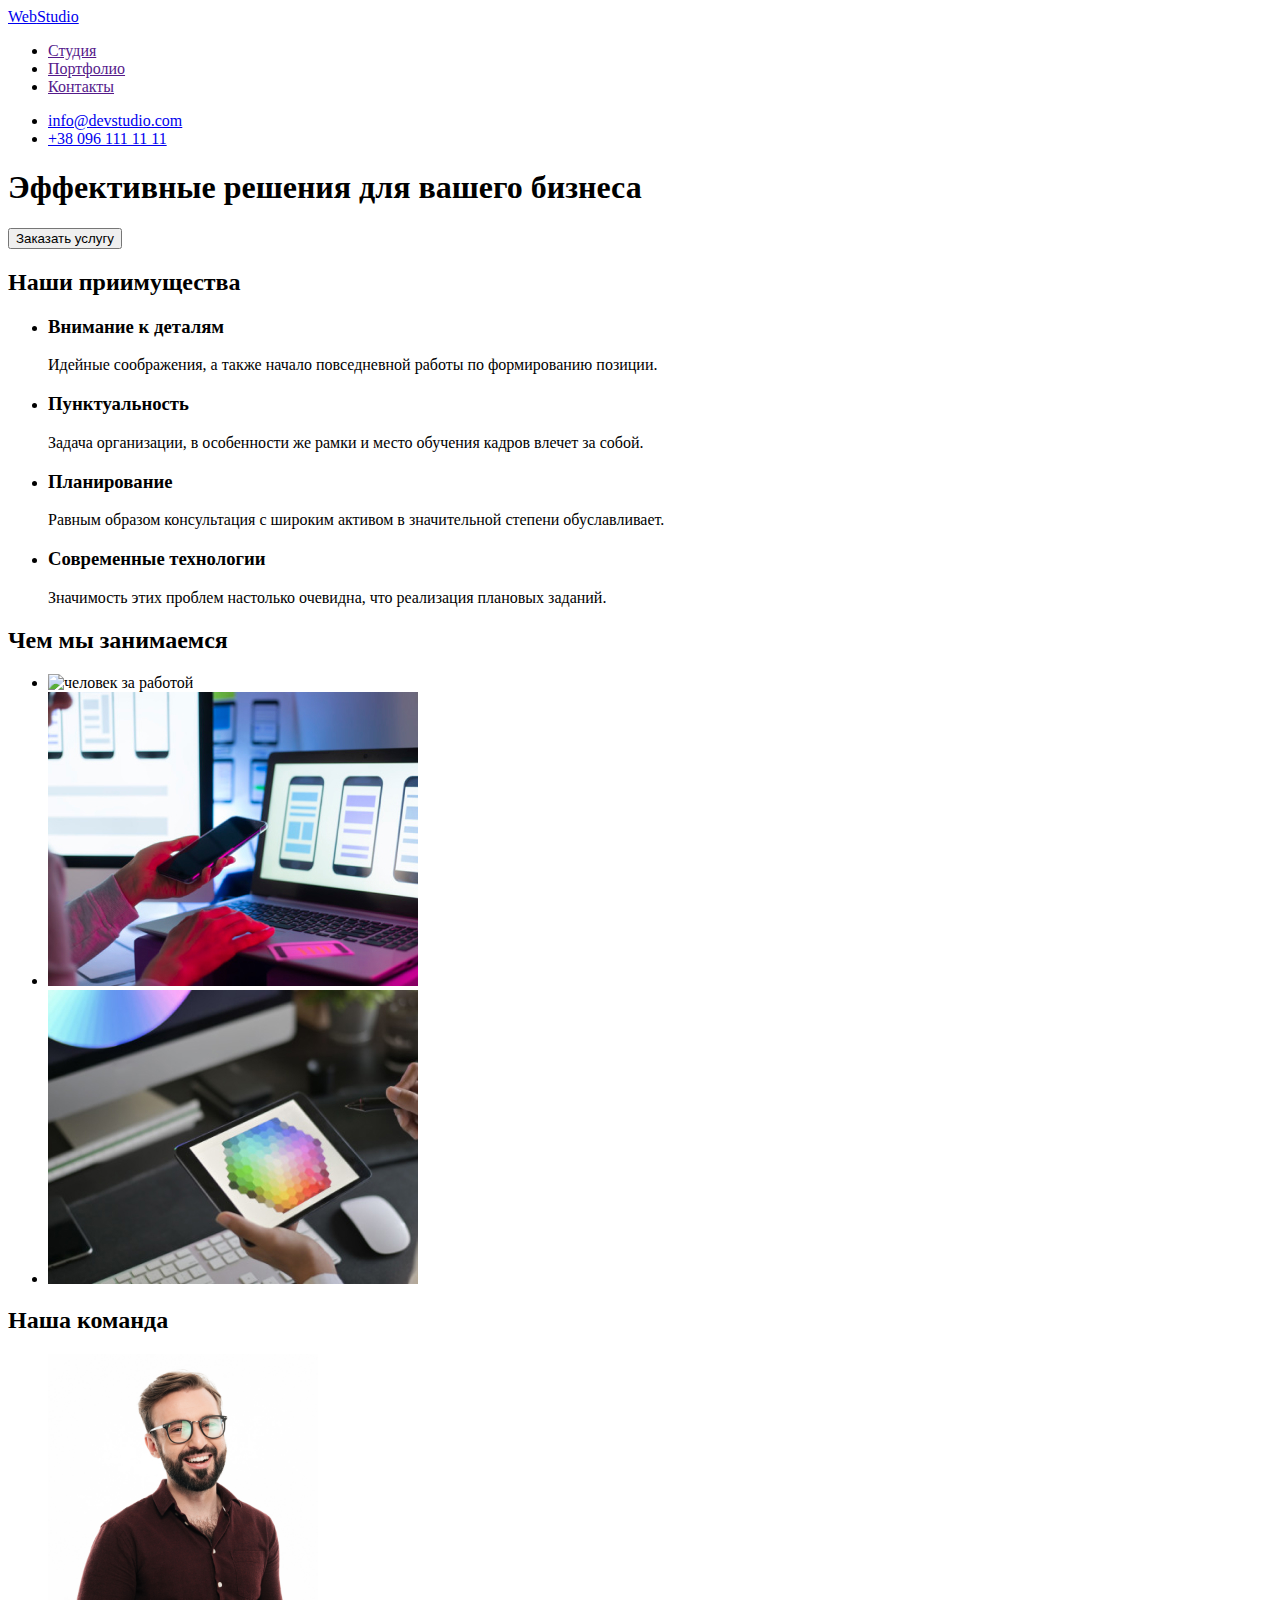
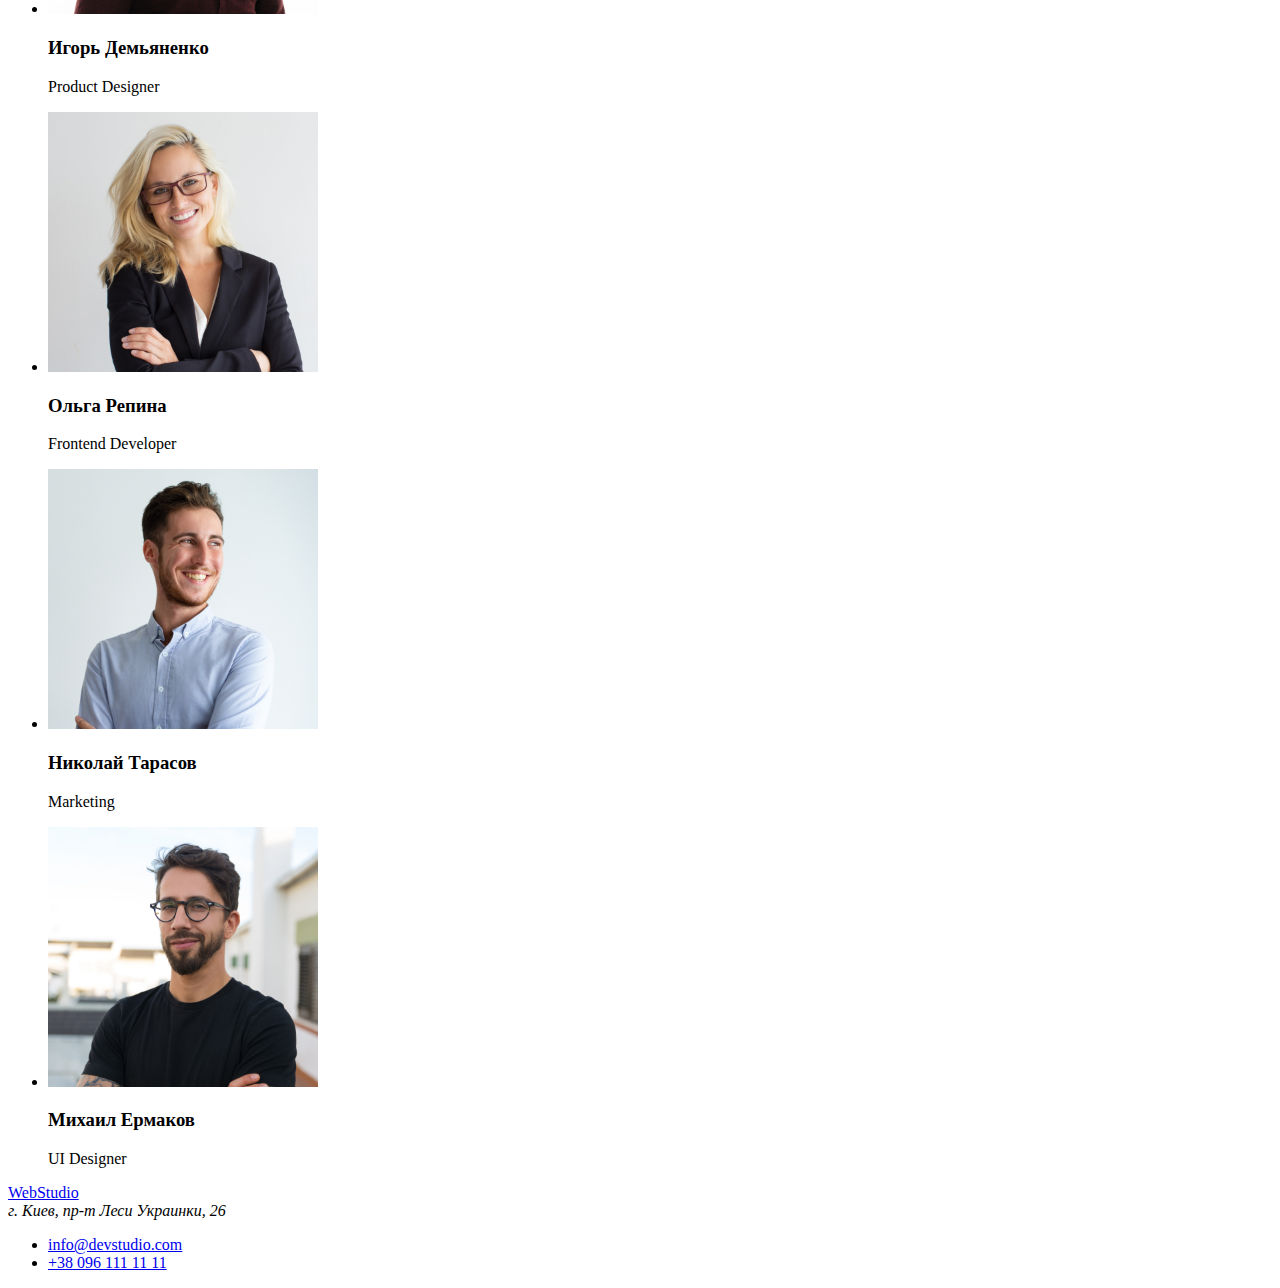
==== index.html @ ce1e2d52 "Update index.html" ====
<!DOCTYPE html>
<html lang="ru">
<head>
    <meta charset="UTF-8">
    <meta name="viewport" content="width=device-width, initial-scale=1.0">
    <title>Document</title>
    <link rel="stylesheet" href="./css/steles.css" />
</head>
<body>
    <header class="header">
        <a href="./index.html" class="header-logo" > <span class="logo">Web</span>Studio </a>
        <nav>
            <ul class=" site-nav list" >
                <li>
                    <a href="" class="link" >Студия </a>
                </li>
                <li>
                    <a href="" class="link" >Портфолио</a>
                </li>
                <li><a href="" class="link" >Контакты</a>
                </li>
            </ul>
        </nav>
        <ul class="list" >
            <li><a href="mailto:info@devstudio.com" class=" header-contacts" >info@devstudio.com</a></li>
            <li><a href="tel:+380961111111" class="header-contacts" >+38 096 111 11 11</a></li>
        </ul>
     
    </header>
    <section  class="hero">
        <h1 class="hero-title" >
            Эффективные решения для вашего бизнеса
        </h1>
        <button class="button">Заказать услугу</button>
    </section>
    <section class="section  " >
        <h2 class="section-title" >Наши приимущества</h2>
        <ul class="list" >
            <li>
                <h3 class="title">Внимание к деталям</h3>
                <p>Идейные соображения, а также начало повседневной работы по формированию позиции.</p>
            </li>
            <li>
                <h3 class="title" >Пунктуальность</h3>
                <p>Задача организации, в особенности же рамки и место обучения кадров влечет за собой.</p>
            </li>
            <li>
                <h3 class="title" >Планирование</h3>
                <p>Равным образом консультация с широким активом в значительной степени обуславливает.</p>
            
            </li>
            <li>
                <h3 class="title" >Современные технологии</h3>
                <p>Значимость этих проблем настолько очевидна, что реализация плановых заданий.</p>
            </li>
        </ul>
    </section>
    <section class="section " >
        <h2 class="section-title" >Чем мы занимаемся</h2>
        <ul class="list" >
            <li>
                <img src="./" alt="человек за работой" width="370">
            </li>
            <li>
                <img src="./img/box-2.jpg" alt="человек за работой" width="370">
            </li>
            <li>
                <img src="./img/box-3.jpg" alt="человек за работой" width="370">
            </li>
        </ul>
    </section>
    <section class="section-team " >
        <h2 class="section-title" >Наша команда</h2>
        <ul class="list" >
            <li>
                <img src="./img/img1.jpg" alt="Игорь Демьяненко" width="270">
                <h3 class="title" >Игорь Демьяненко</h3>
                <p lang="en">Product Designer</p>
            </li>
            <li>
                <img src="./img/img2.jpg" alt="Ольга Репина" width="270">
                <h3 class="title" >Ольга Репина</h3>
                <p lang="en">Frontend Developer</p>
            </li>
            <li>
                <img src="./img/img3.jpg" alt="Николай Тарасов" width="270"  >
                <h3 class="title" >Николай Тарасов</h3>
                <p lang="en">Marketing</p>
            </li>
            <li>
                <img src="./img/img4.jpg" alt="Михаил Ермаков" width="270">
                <h3 class="title" >Михаил Ермаков</h3>
                <p lang="en">UI Designer</p>
            </li>
        </ul>
    </section>
    <footer class="footer">
        <a href="./index.html" class="footer-logo" > <span class="logo">Web</span>Studio </a>
        <address class="address" >г. Киев, пр-т Леси Украинки, 26</address>
        <ul class="list" >
            <li><a href="mailto:info@devstudio.com" class="footer-contacts" >info@devstudio.com</a></li>
            <li><a href="tel:+380961111111" class="footer-contacts" >+38 096 111 11 11</a></li>
        </ul>
    </footer>
</body>
</html>
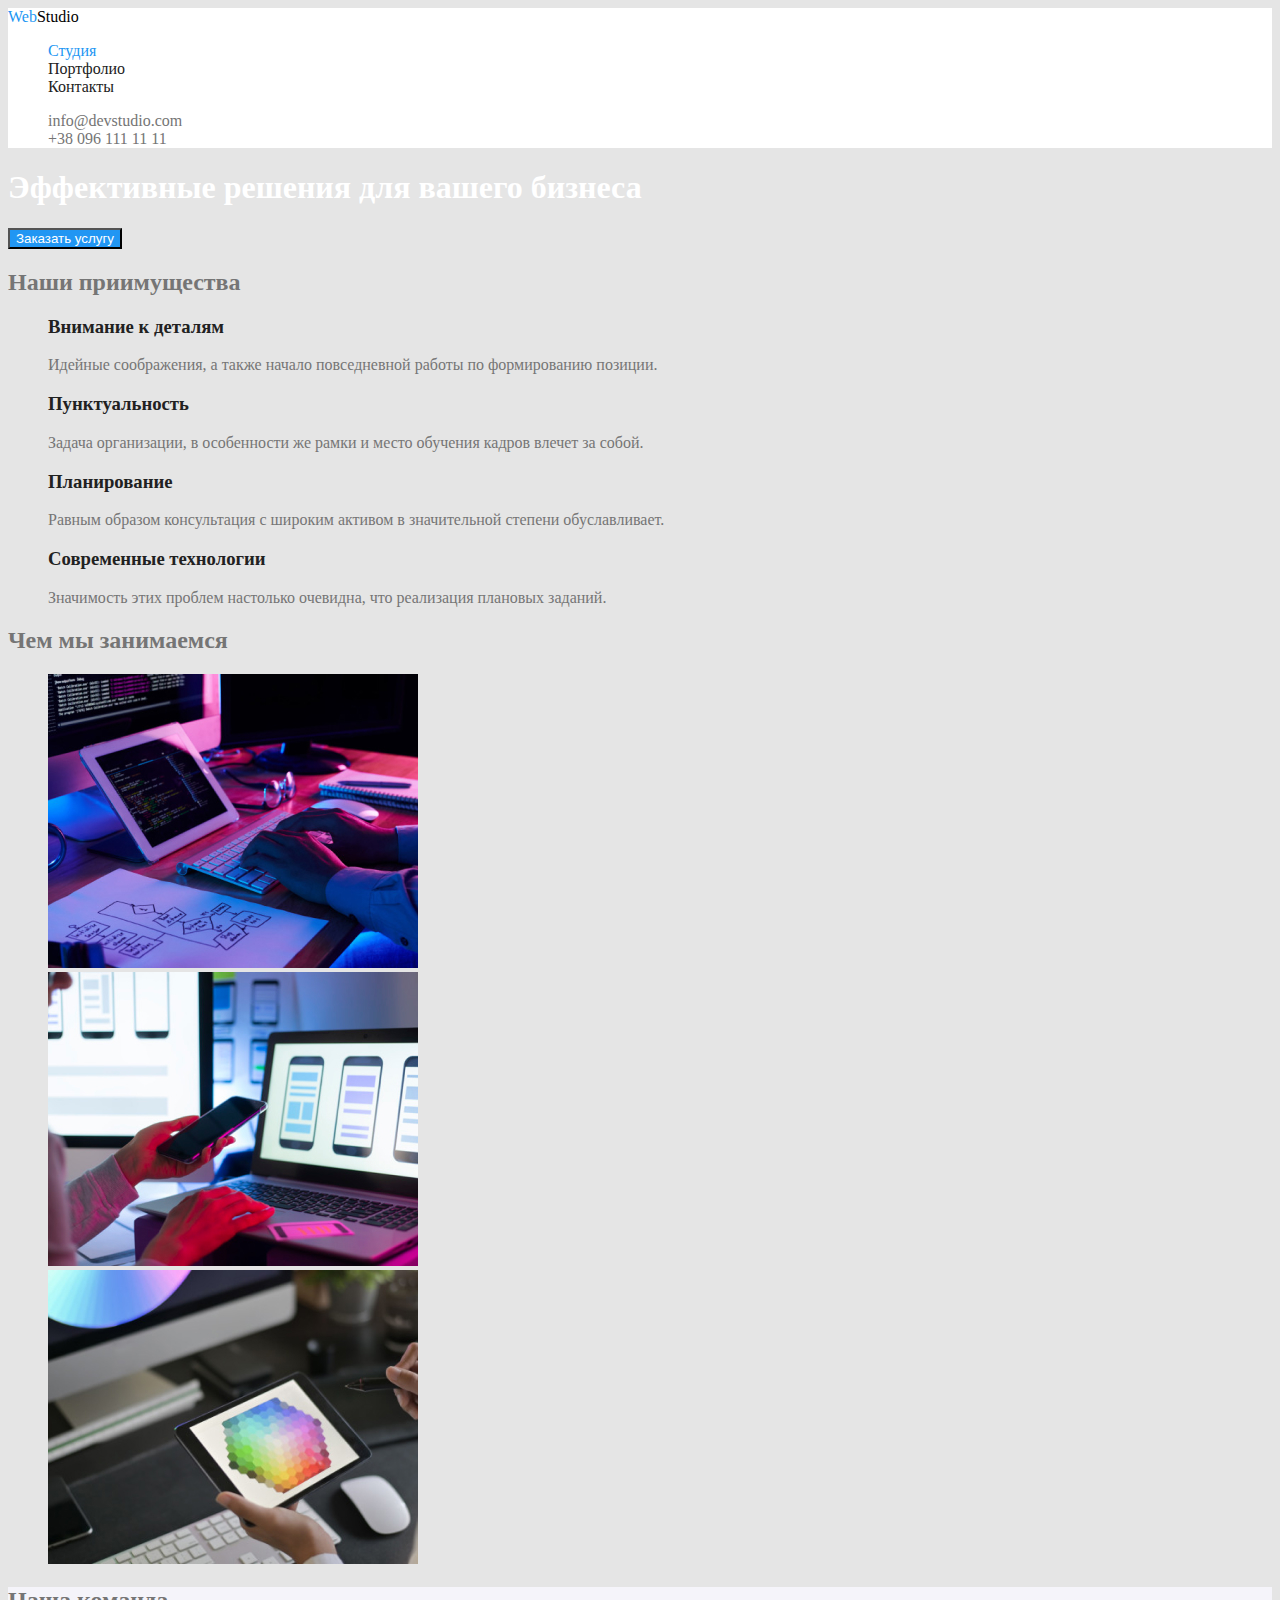
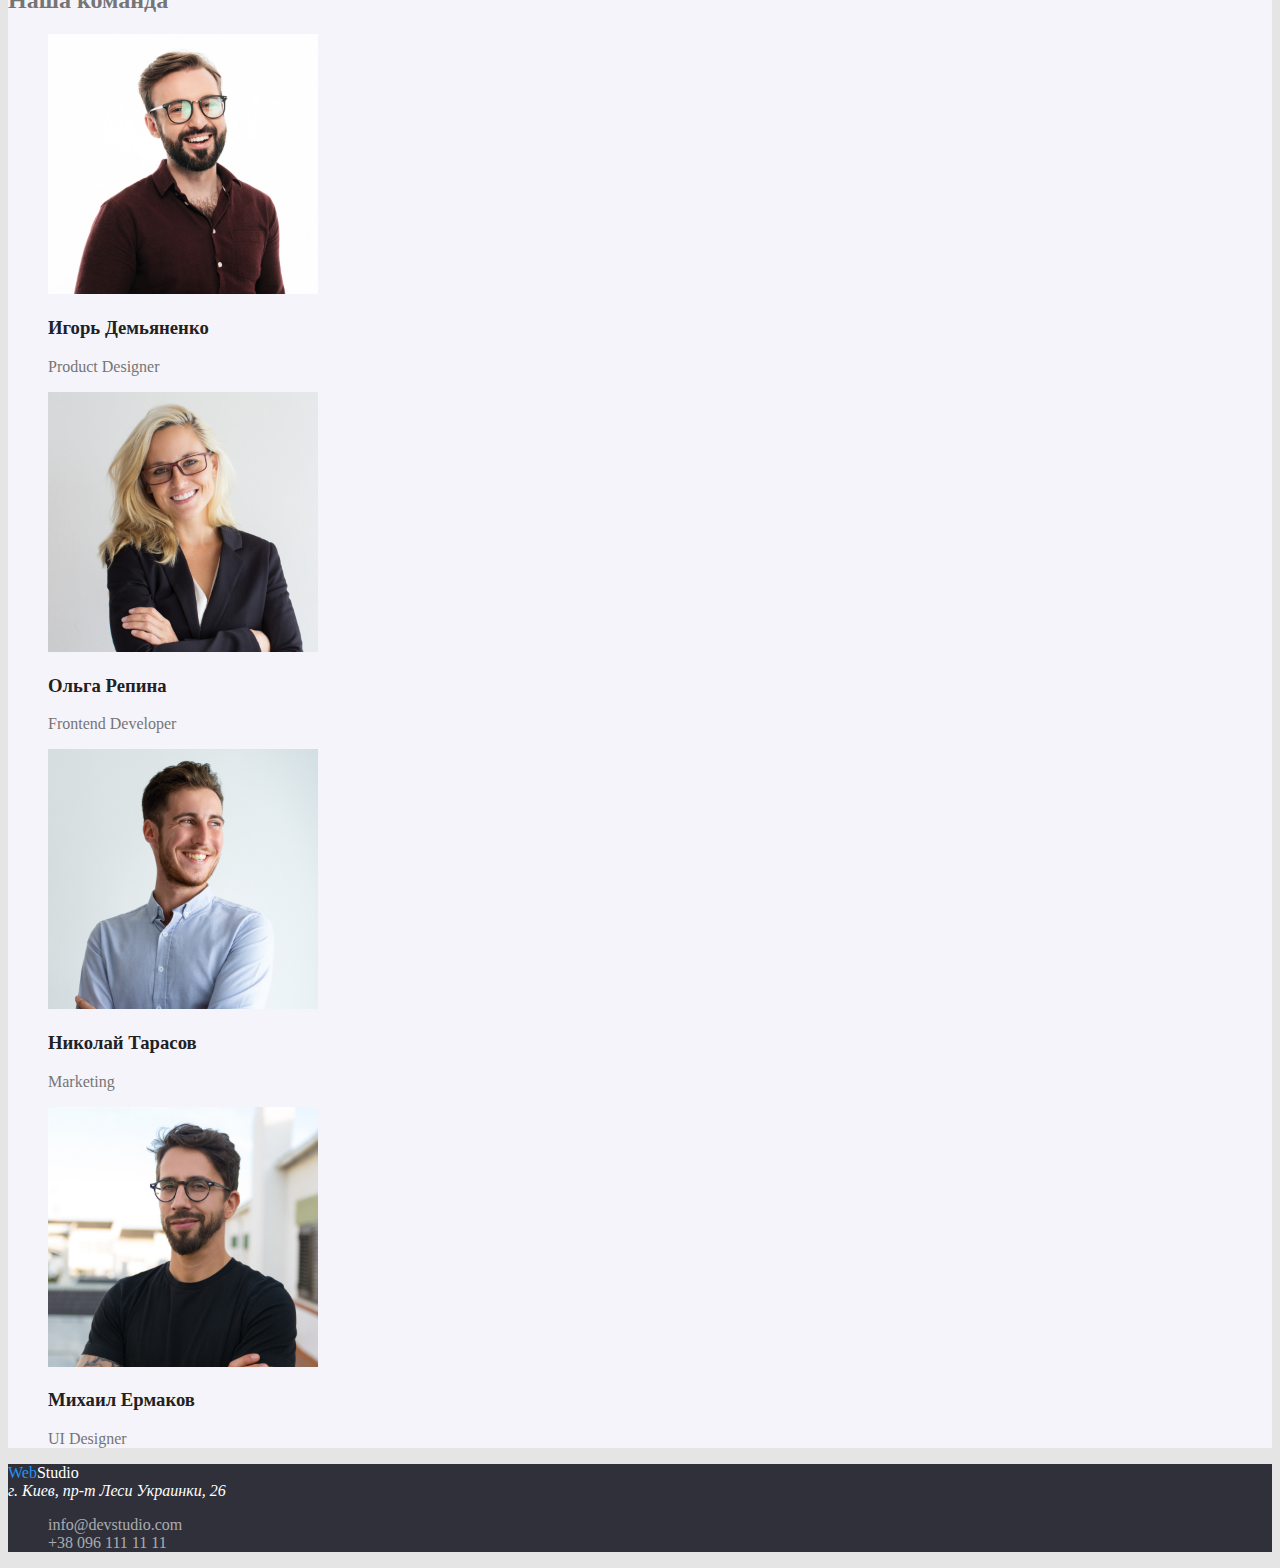
==== commit 2dce79a8: "Update index.html" ====
--- a/index.html
+++ b/index.html
@@ -12,10 +12,10 @@
         <nav>
             <ul class=" site-nav list" >
                 <li>
-                    <a href="" class="link" >Студия </a>
+                    <a href="" class="link-current" >Студия </a>
                 </li>
                 <li>
-                    <a href="" class="link" >Портфолио</a>
+                    <a href="./index1.html" class="link" >Портфолио</a>
                 </li>
                 <li><a href="" class="link" >Контакты</a>
                 </li>
@@ -59,7 +59,7 @@
         <h2 class="section-title" >Чем мы занимаемся</h2>
         <ul class="list" >
             <li>
-                <img src="./" alt="человек за работой" width="370">
+                <img src="./img/box-1.jpg" alt="человек за работой" width="370">
             </li>
             <li>
                 <img src="./img/box-2.jpg" alt="человек за работой" width="370">
--- a/css/steles.css
+++ b/css/steles.css
@@ -0,0 +1,34 @@
+body{background-color: #E5E5E5;
+  color:#757575 ;}
+.logo {color: #2196F3;}
+.list{list-style: none;}
+a{ text-decoration: none; }
+.hero{color: #ffffff   ;}
+.title{color: #212121    ;}
+.address{color: #FFFFFF;}
+.link{color: #212121;}
+.header-logo{color: #000000;}
+.footer-logo{color: #ffffff;}
+.header{background-color: #ffffff;}
+.section-team {background-color: #F5F4FA;}
+.footer{background-color: #2F303A;}
+.footer-contacts{color: rgba(255, 255, 255, 0.6)    ;}
+.header-contacts{color: #757575    ;}
+.site-nav .link:hover,
+.site-nav .link:focus {color: #2196F3    ;}
+.header-contacts:focus,
+.header-contacts:hover{color: #2196F3;}
+.button{color: #FFFFFF;
+background-color: #2196F3;}
+.button-primary{color: #212121;
+background-color: #F5F4FA;}
+.button-primary:hover,
+.button-primary:focus{color: #FFFFFF;
+background-color: #2196F3;}
+.link-current{color: #2196F3;}
+  color:
+:root {
+    --primary-text-color: #757575;
+    --title-text-color: #212121;
+    --accent-color: #2196F3;
+    --primary-white-color: #ffffff;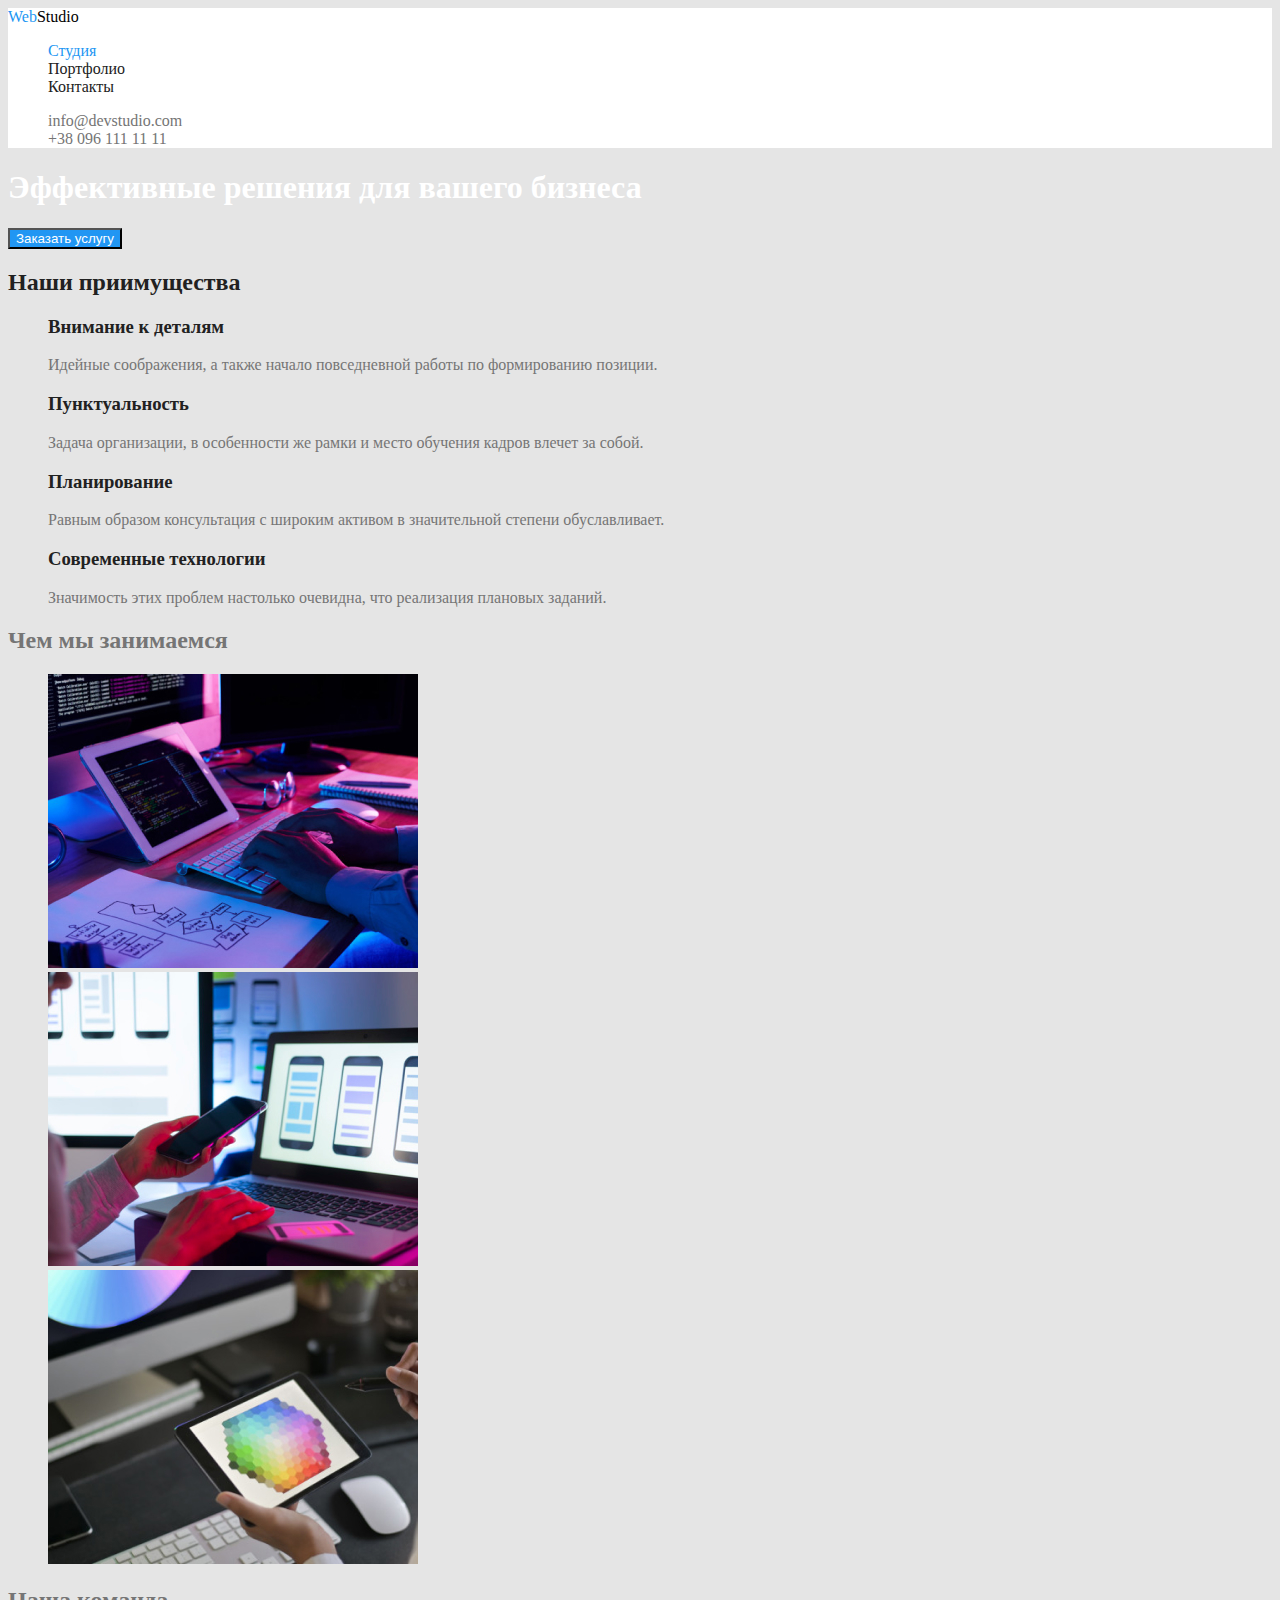
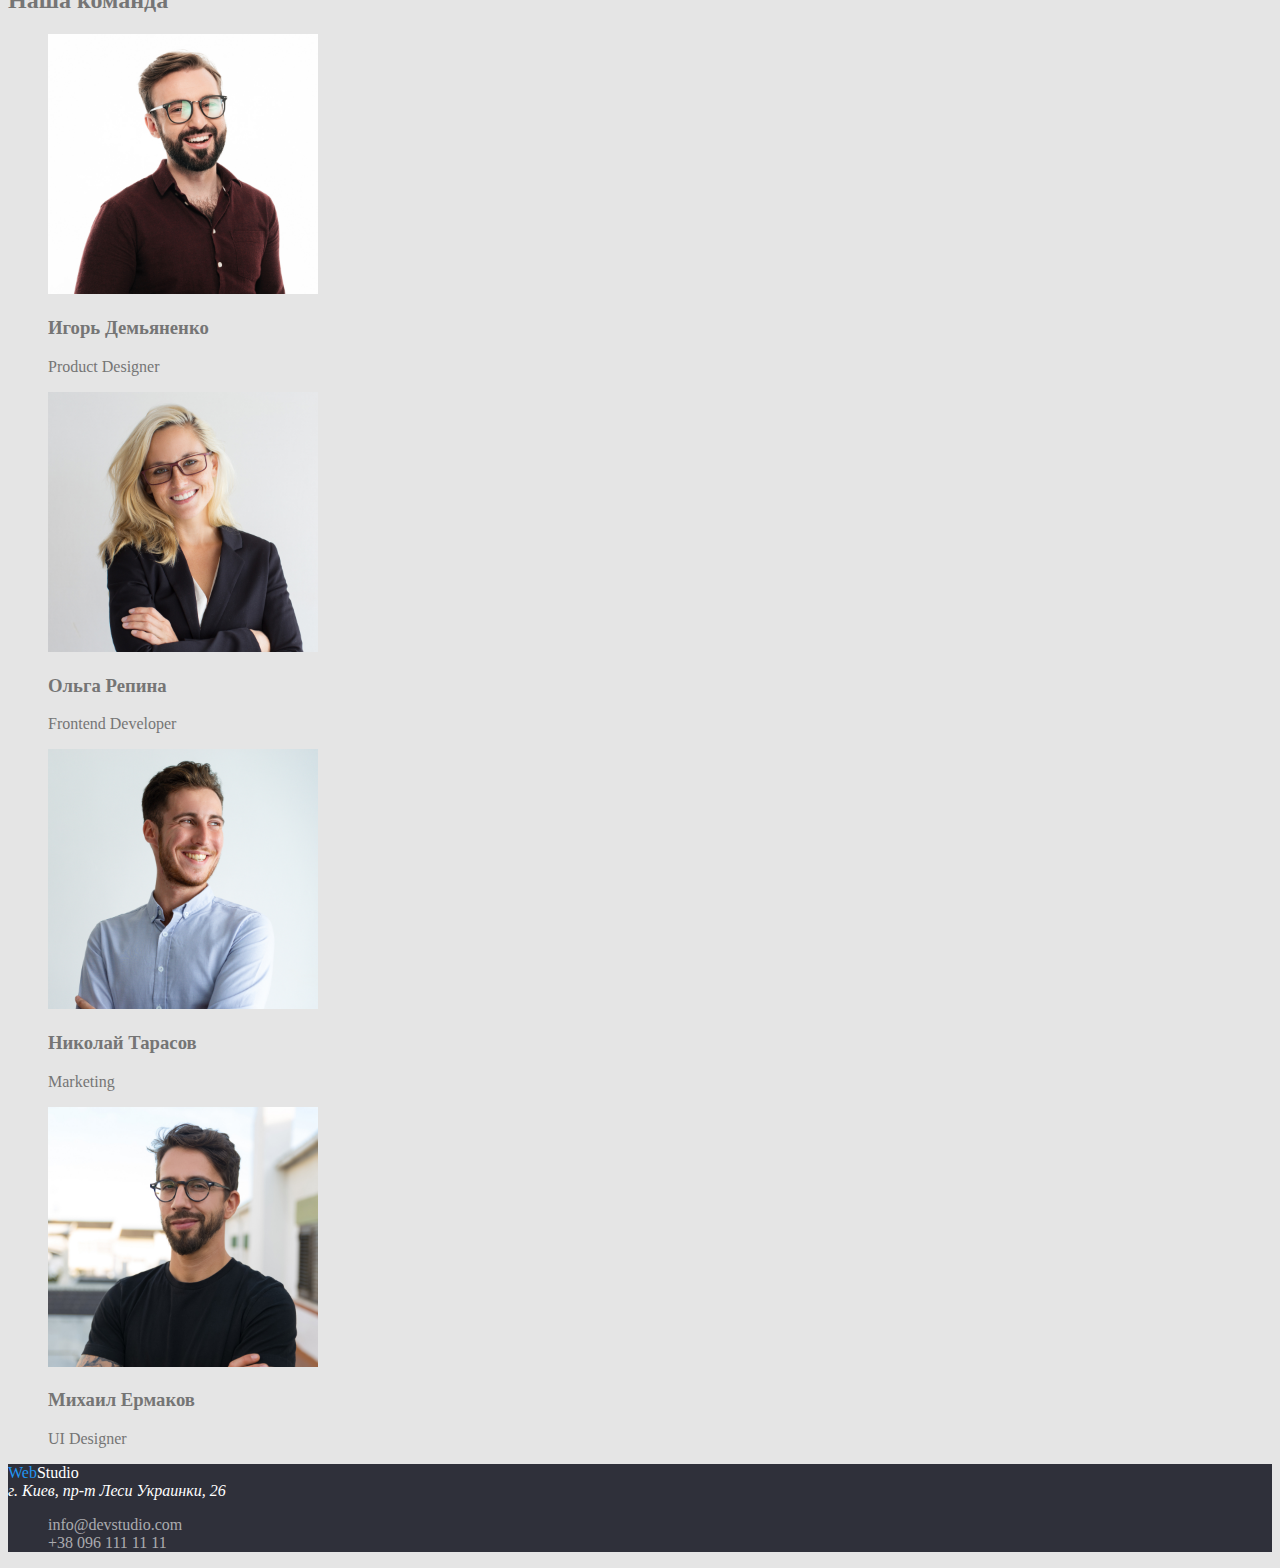
==== commit 497b16a1: "Update index.html" ====
--- a/index.html
+++ b/index.html
@@ -4,6 +4,7 @@
     <meta charset="UTF-8">
     <meta name="viewport" content="width=device-width, initial-scale=1.0">
     <title>Document</title>
+    
     <link rel="stylesheet" href="./css/steles.css" />
 </head>
 <body>
@@ -33,8 +34,8 @@
         </h1>
         <button class="button">Заказать услугу</button>
     </section>
-    <section class="section  " >
-        <h2 class="section-title" >Наши приимущества</h2>
+    <section class="advantages" >
+        <h2 class="title" >Наши приимущества</h2>
         <ul class="list" >
             <li>
                 <h3 class="title">Внимание к деталям</h3>
@@ -55,8 +56,8 @@
             </li>
         </ul>
     </section>
-    <section class="section " >
-        <h2 class="section-title" >Чем мы занимаемся</h2>
+    <section class="activity " >
+        <h2 class="activity-title" >Чем мы занимаемся</h2>
         <ul class="list" >
             <li>
                 <img src="./img/box-1.jpg" alt="человек за работой" width="370">
@@ -69,28 +70,28 @@
             </li>
         </ul>
     </section>
-    <section class="section-team " >
-        <h2 class="section-title" >Наша команда</h2>
+    <section class="team" >
+        <h2 class="team-title" >Наша команда</h2>
         <ul class="list" >
             <li>
                 <img src="./img/img1.jpg" alt="Игорь Демьяненко" width="270">
-                <h3 class="title" >Игорь Демьяненко</h3>
-                <p lang="en">Product Designer</p>
+                <h3 class="title-worker " >Игорь Демьяненко</h3>
+                <p  lang="en" class="team-position" >Product Designer</p>
             </li>
             <li>
                 <img src="./img/img2.jpg" alt="Ольга Репина" width="270">
-                <h3 class="title" >Ольга Репина</h3>
-                <p lang="en">Frontend Developer</p>
+                <h3 class="title-worker" >Ольга Репина</h3>
+                <p lang="en" class="team-position" >Frontend Developer</p>
             </li>
             <li>
                 <img src="./img/img3.jpg" alt="Николай Тарасов" width="270"  >
-                <h3 class="title" >Николай Тарасов</h3>
-                <p lang="en">Marketing</p>
+                <h3 class="title-worker" >Николай Тарасов</h3>
+                <p lang="en" class="team-position" >Marketing</p>
             </li>
             <li>
                 <img src="./img/img4.jpg" alt="Михаил Ермаков" width="270">
-                <h3 class="title" >Михаил Ермаков</h3>
-                <p lang="en">UI Designer</p>
+                <h3 class="title-worker" >Михаил Ермаков</h3>
+                <p lang="en" class="team-position" >UI Designer</p>
             </li>
         </ul>
     </section>
--- a/css/steles.css
+++ b/css/steles.css
@@ -22,13 +22,6 @@
 background-color: #2196F3;}
 .button-primary{color: #212121;
 background-color: #F5F4FA;}
+.link-current{color: #2196F3;}
 .button-primary:hover,
-.button-primary:focus{color: #FFFFFF;
-background-color: #2196F3;}
-.link-current{color: #2196F3;}
-  color:
-:root {
-    --primary-text-color: #757575;
-    --title-text-color: #212121;
-    --accent-color: #2196F3;
-    --primary-white-color: #ffffff;+.button-primary:focus{color#FFFFFF;background-color: #2196F3;}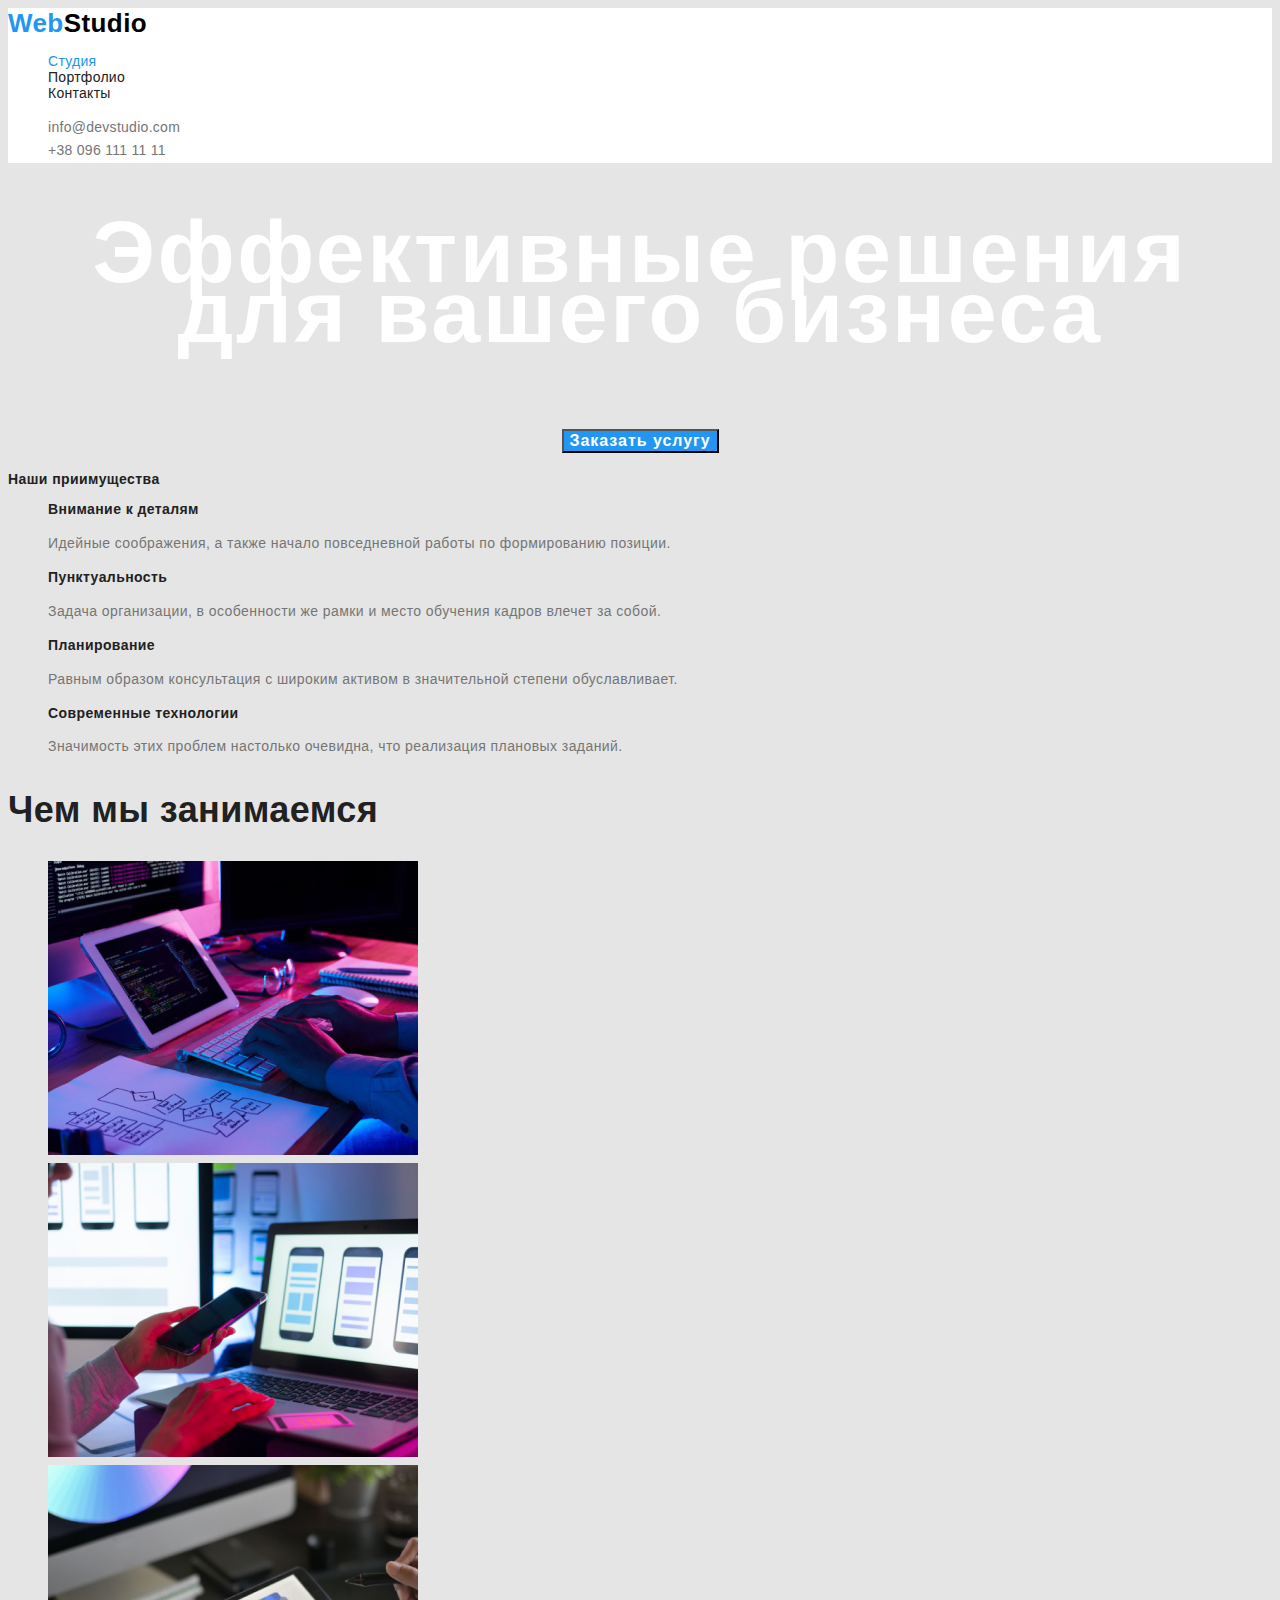
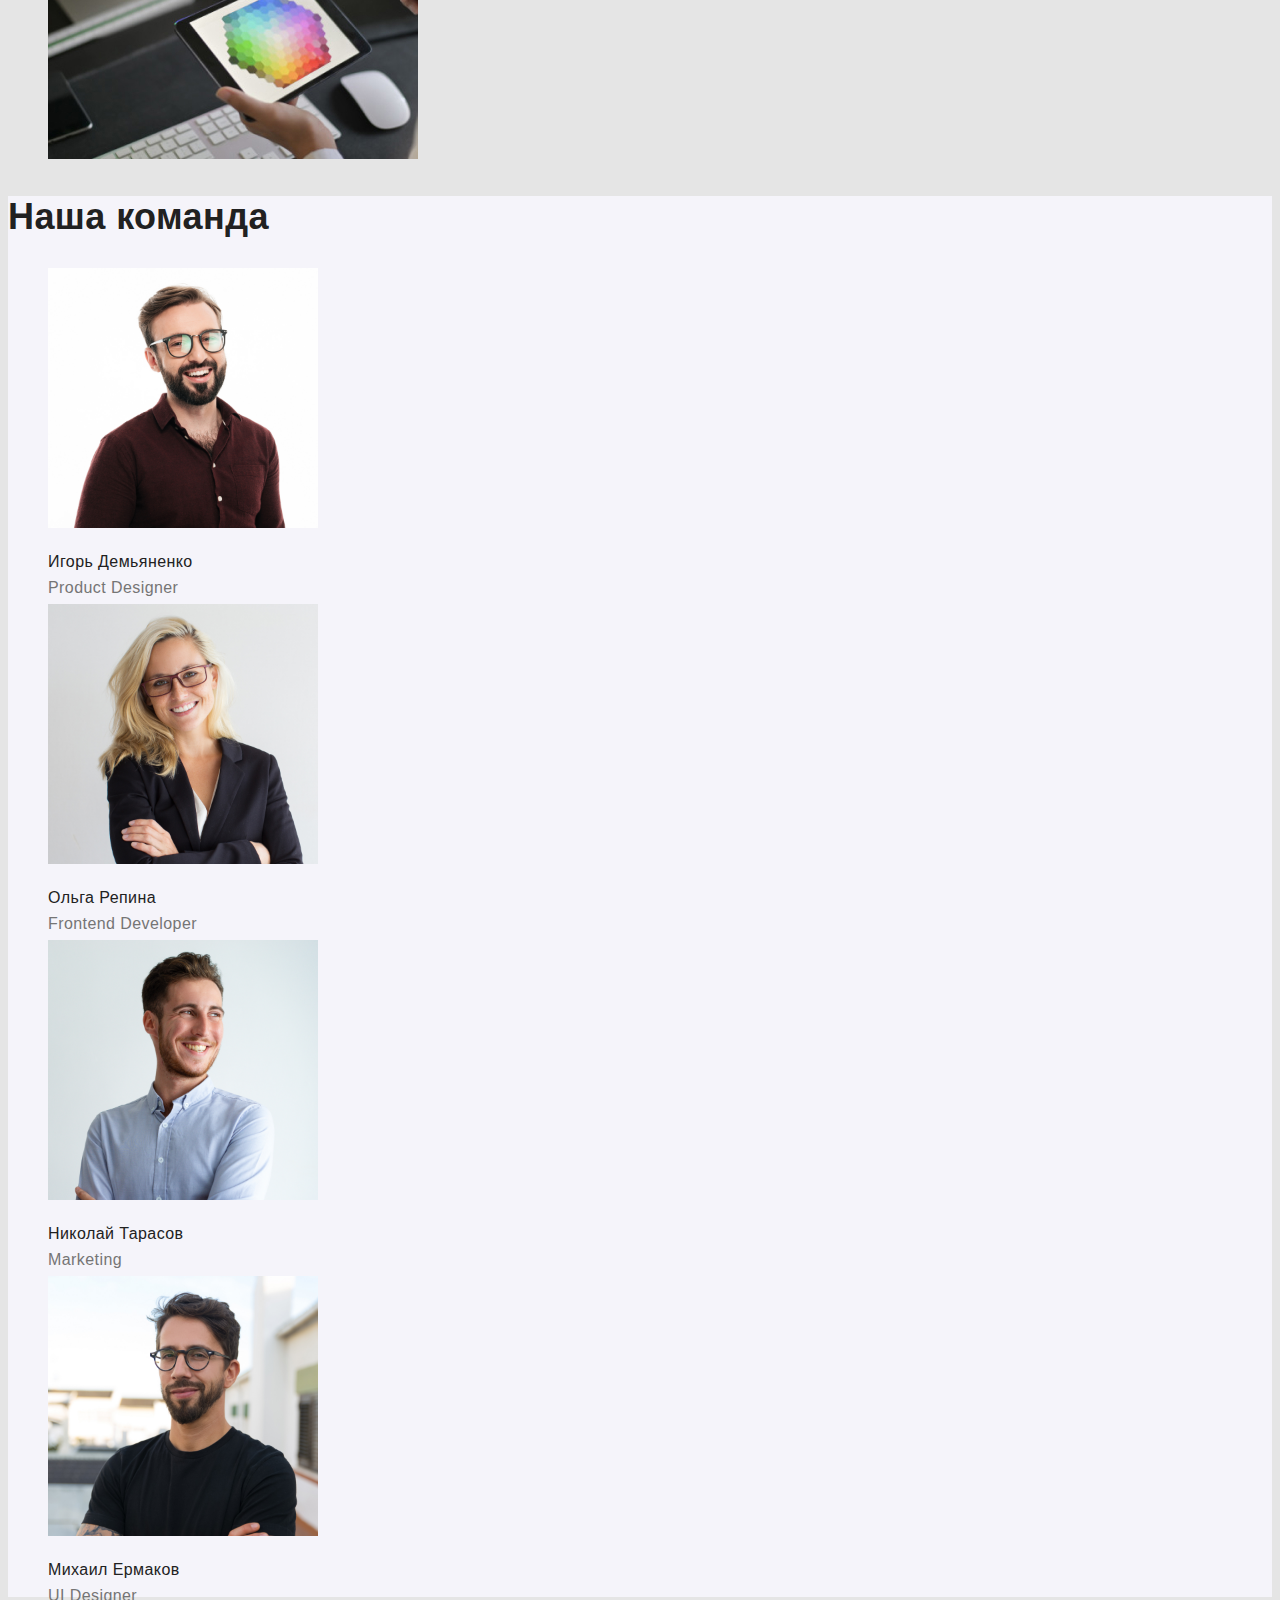
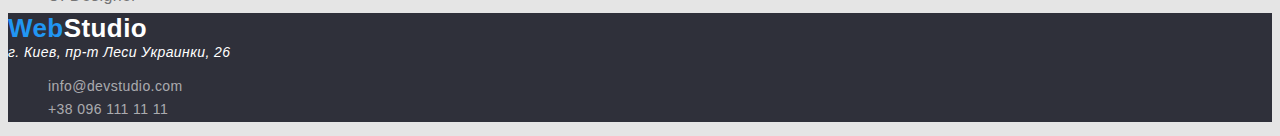
==== commit 970ed2ef: "Update index.html" ====
--- a/index.html
+++ b/index.html
@@ -13,7 +13,7 @@
         <nav>
             <ul class=" site-nav list" >
                 <li>
-                    <a href="" class="link-current" >Студия </a>
+                    <a href="./index.html" class="link-current" >Студия </a>
                 </li>
                 <li>
                     <a href="./index1.html" class="link" >Портфолио</a>
--- a/css/steles.css
+++ b/css/steles.css
@@ -1,27 +1,98 @@
+
+
 body{background-color: #E5E5E5;
-  color:#757575 ;}
-.logo {color: #2196F3;}
+  color:#757575 ;
+font-family: Roboto,sans-serif;
+letter-spacing: 0.03em;
+font-size: 14px;
+line-height: 1.7em}
+
+.logo {color: #2196F3;
+font-family: Raleway,sans-serif;}
 .list{list-style: none;}
 a{ text-decoration: none; }
-.hero{color: #ffffff   ;}
-.title{color: #212121    ;}
-.address{color: #FFFFFF;}
+.hero{color: #ffffff   ;
+  font-weight: 900;
+  font-size: 44px;
+  line-height: 1.36em;
+  text-align: center;
+  letter-spacing: 0.06em;}
+.title{color: #212121    ;
+  font-weight: 700;
+  font-size: 14px;
+  line-height: 1.14em;}
+.address{color: #FFFFFF;
+  font-size: 14px;
+  line-height: 1.17em;}
 .link{color: #212121;}
 .header-logo{color: #000000;}
 .footer-logo{color: #ffffff;}
 .header{background-color: #ffffff;}
-.section-team {background-color: #F5F4FA;}
+.team {background-color: #F5F4FA;}
 .footer{background-color: #2F303A;}
-.footer-contacts{color: rgba(255, 255, 255, 0.6)    ;}
-.header-contacts{color: #757575    ;}
+.footer-contacts{color: rgba(255, 255, 255, 0.6)    ;
+  font-size: 14px;
+  line-height: 1.17em;}
+.header-contacts{color: #757575    ;
+  font-weight: 500;
+  font-size: 14px;
+  line-height: 1.14em;
+  letter-spacing: 0.02em;}
 .site-nav .link:hover,
 .site-nav .link:focus {color: #2196F3    ;}
 .header-contacts:focus,
 .header-contacts:hover{color: #2196F3;}
 .button{color: #FFFFFF;
-background-color: #2196F3;}
+background-color: #2196F3;
+font-weight: 700;
+font-size: 16px;
+line-height: 1,875em;
+letter-spacing: 0.06em;}
 .button-primary{color: #212121;
-background-color: #F5F4FA;}
+background-color: #F5F4FA;
+font-weight: 500;
+font-size: 16px;
+line-height: 1.63em;}
 .link-current{color: #2196F3;}
 .button-primary:hover,
-.button-primary:focus{color#FFFFFF;background-color: #2196F3;}+.button-primary:focus{color#FFFFFF;background-color: #2196F3;}
+.header-logo{font-family: Raleway,sans-serif;
+  font-weight: 700;
+  font-size: 26px;
+  line-height: 1.19em; }
+.footer-logo{font-family: Raleway,sans-serif;
+  font-weight: 700;
+  font-size: 26px;
+  line-height: 1.19em; }
+ .site-nav.list{;
+    font-weight: 500;
+    font-size: 14px;
+    line-height: 1.14em;
+    letter-spacing: 0.02em;}
+.activity-title{color: #212121  ;
+      font-weight: 700;
+      font-size: 36px;
+      line-height: 1.17em}
+.team-title{color: #212121  ;
+  font-weight: 700;
+  font-size: 36px;
+  line-height: 1.17em}
+.title-worker{color: #212121  ;
+font-weight: 500;
+font-size: 16px;
+line-height: 1.19em;}
+.team-position{
+  font-size: 16px;
+line-height: 1.19px;
+}
+.portfolio-title{
+  color: #212121;
+font-weight: 700;
+font-size: 18px;
+line-height: 2em;
+letter-spacing: 0.06em;
+}
+.portfolio-description{
+  font-size: 16px;
+line-height: 1.86em;
+}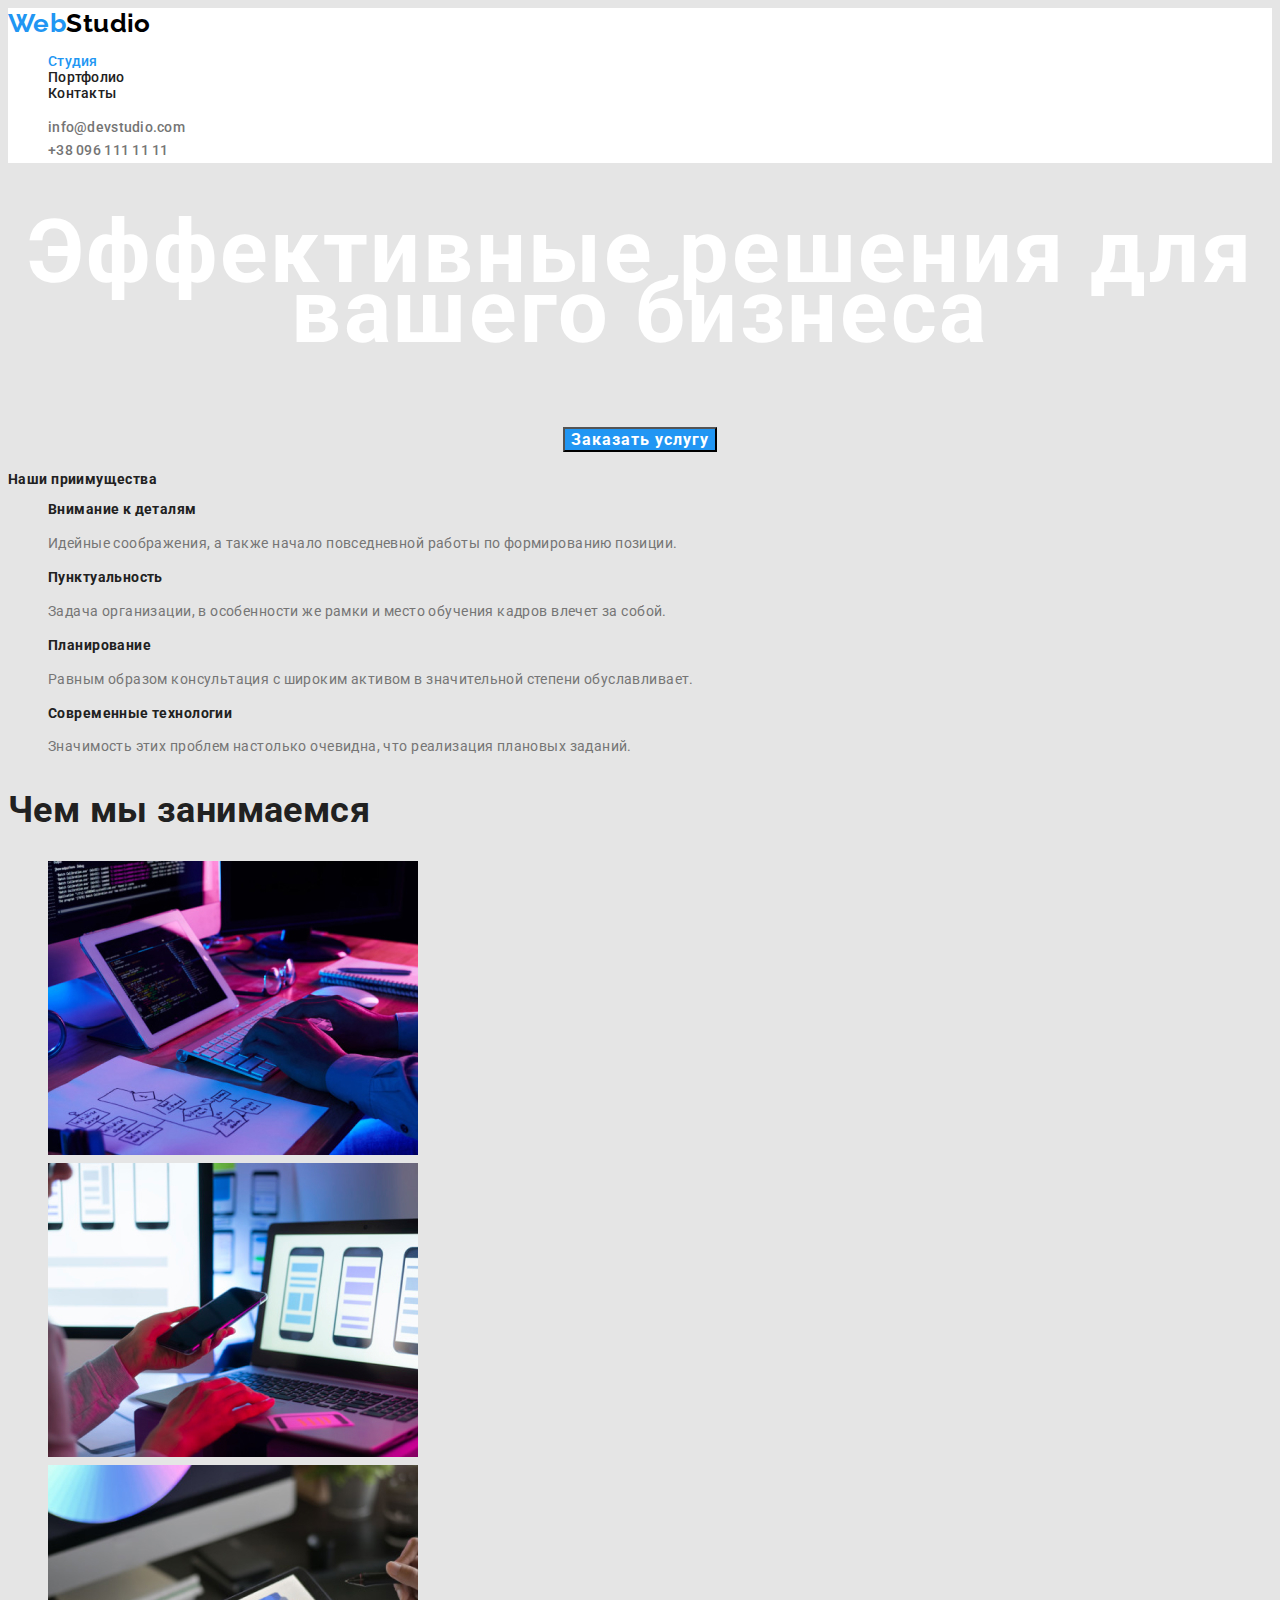
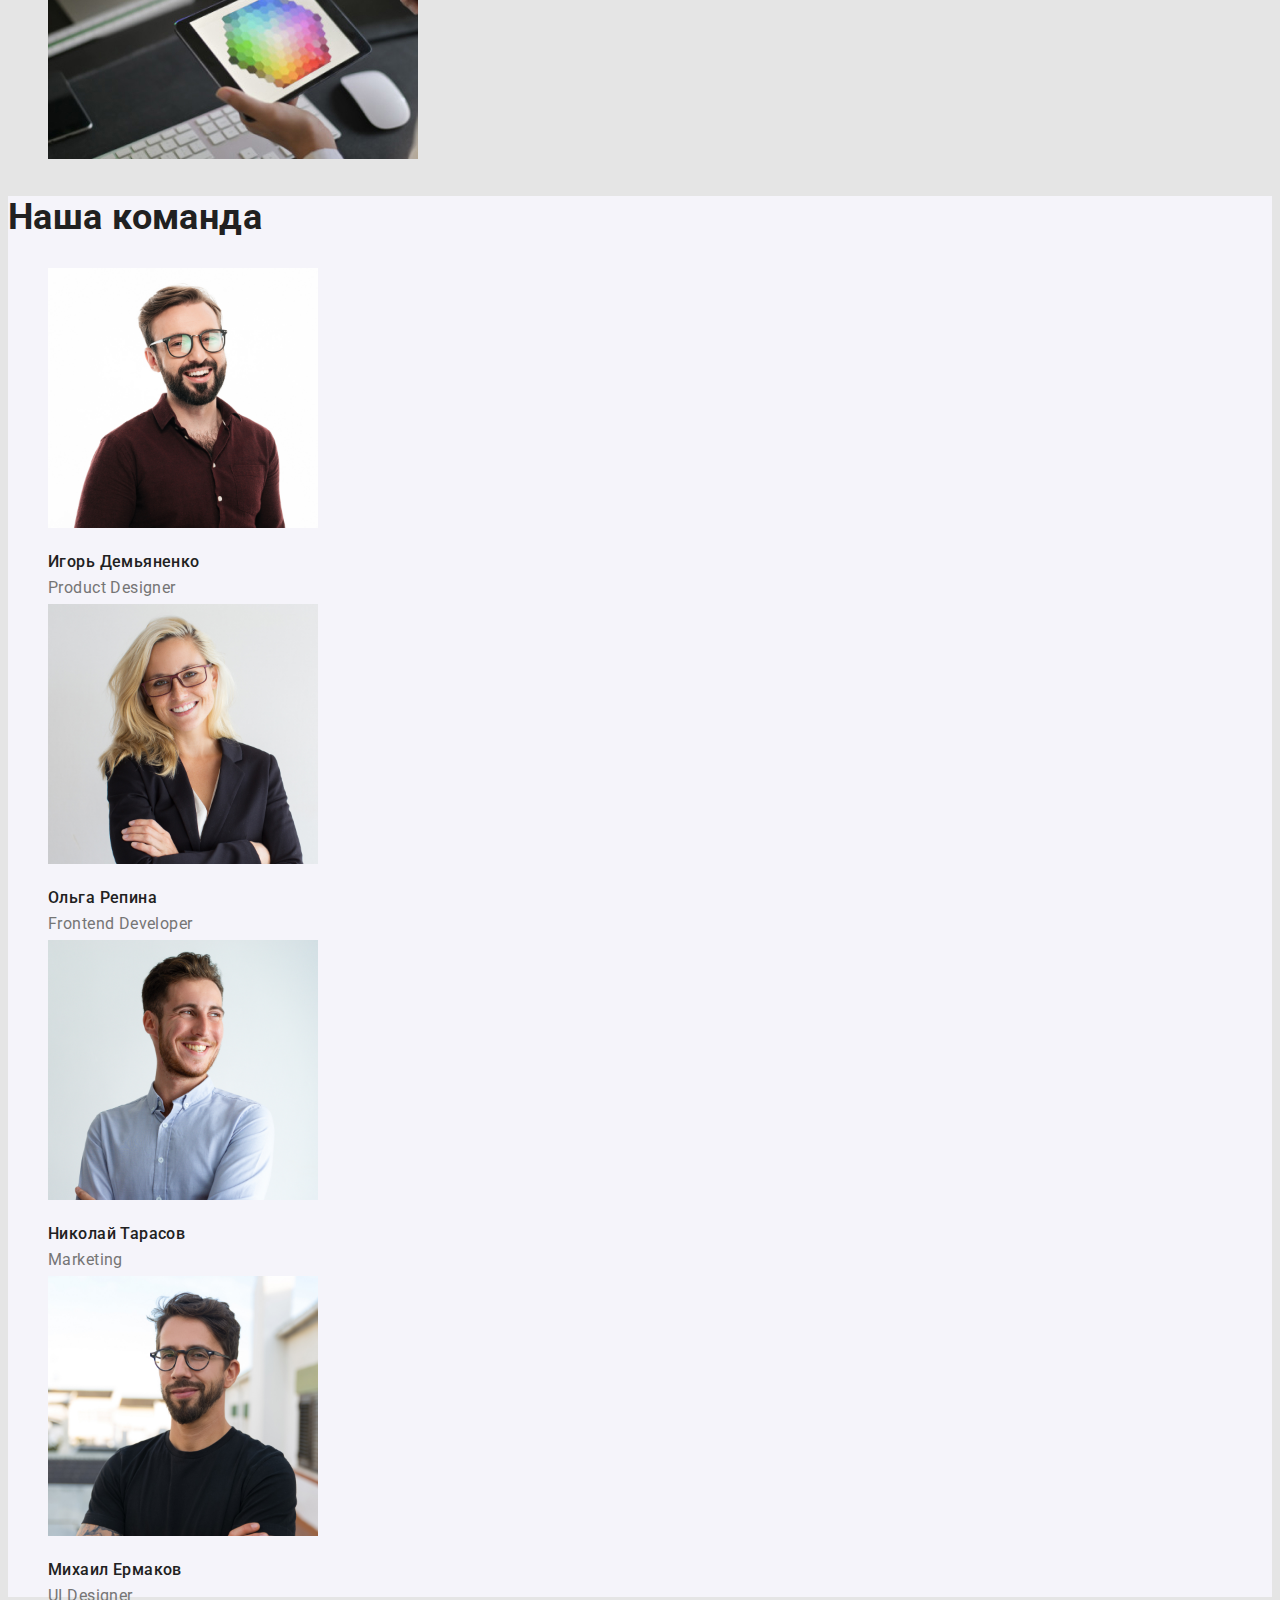
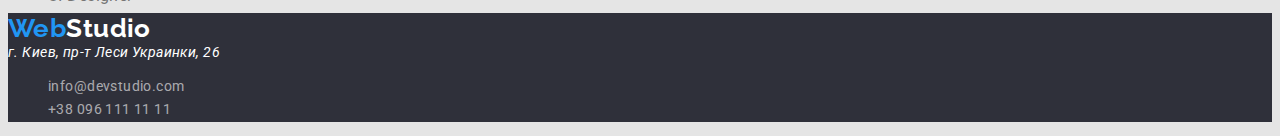
==== commit cfe31a54: "Update index.html" ====
--- a/index.html
+++ b/index.html
@@ -4,7 +4,7 @@
     <meta charset="UTF-8">
     <meta name="viewport" content="width=device-width, initial-scale=1.0">
     <title>Document</title>
-    
+    <link href="https://fonts.googleapis.com/css2?family=Raleway:wght@700&family=Roboto:wght@400;500;700;900&display=swap" rel="stylesheet">
     <link rel="stylesheet" href="./css/steles.css" />
 </head>
 <body>
--- a/css/steles.css
+++ b/css/steles.css
@@ -44,12 +44,14 @@
 .header-contacts:hover{color: #2196F3;}
 .button{color: #FFFFFF;
 background-color: #2196F3;
+font-family: Roboto,sans-serif;
 font-weight: 700;
 font-size: 16px;
 line-height: 1,875em;
 letter-spacing: 0.06em;}
 .button-primary{color: #212121;
 background-color: #F5F4FA;
+font-family: Roboto,sans-serif;
 font-weight: 500;
 font-size: 16px;
 line-height: 1.63em;}
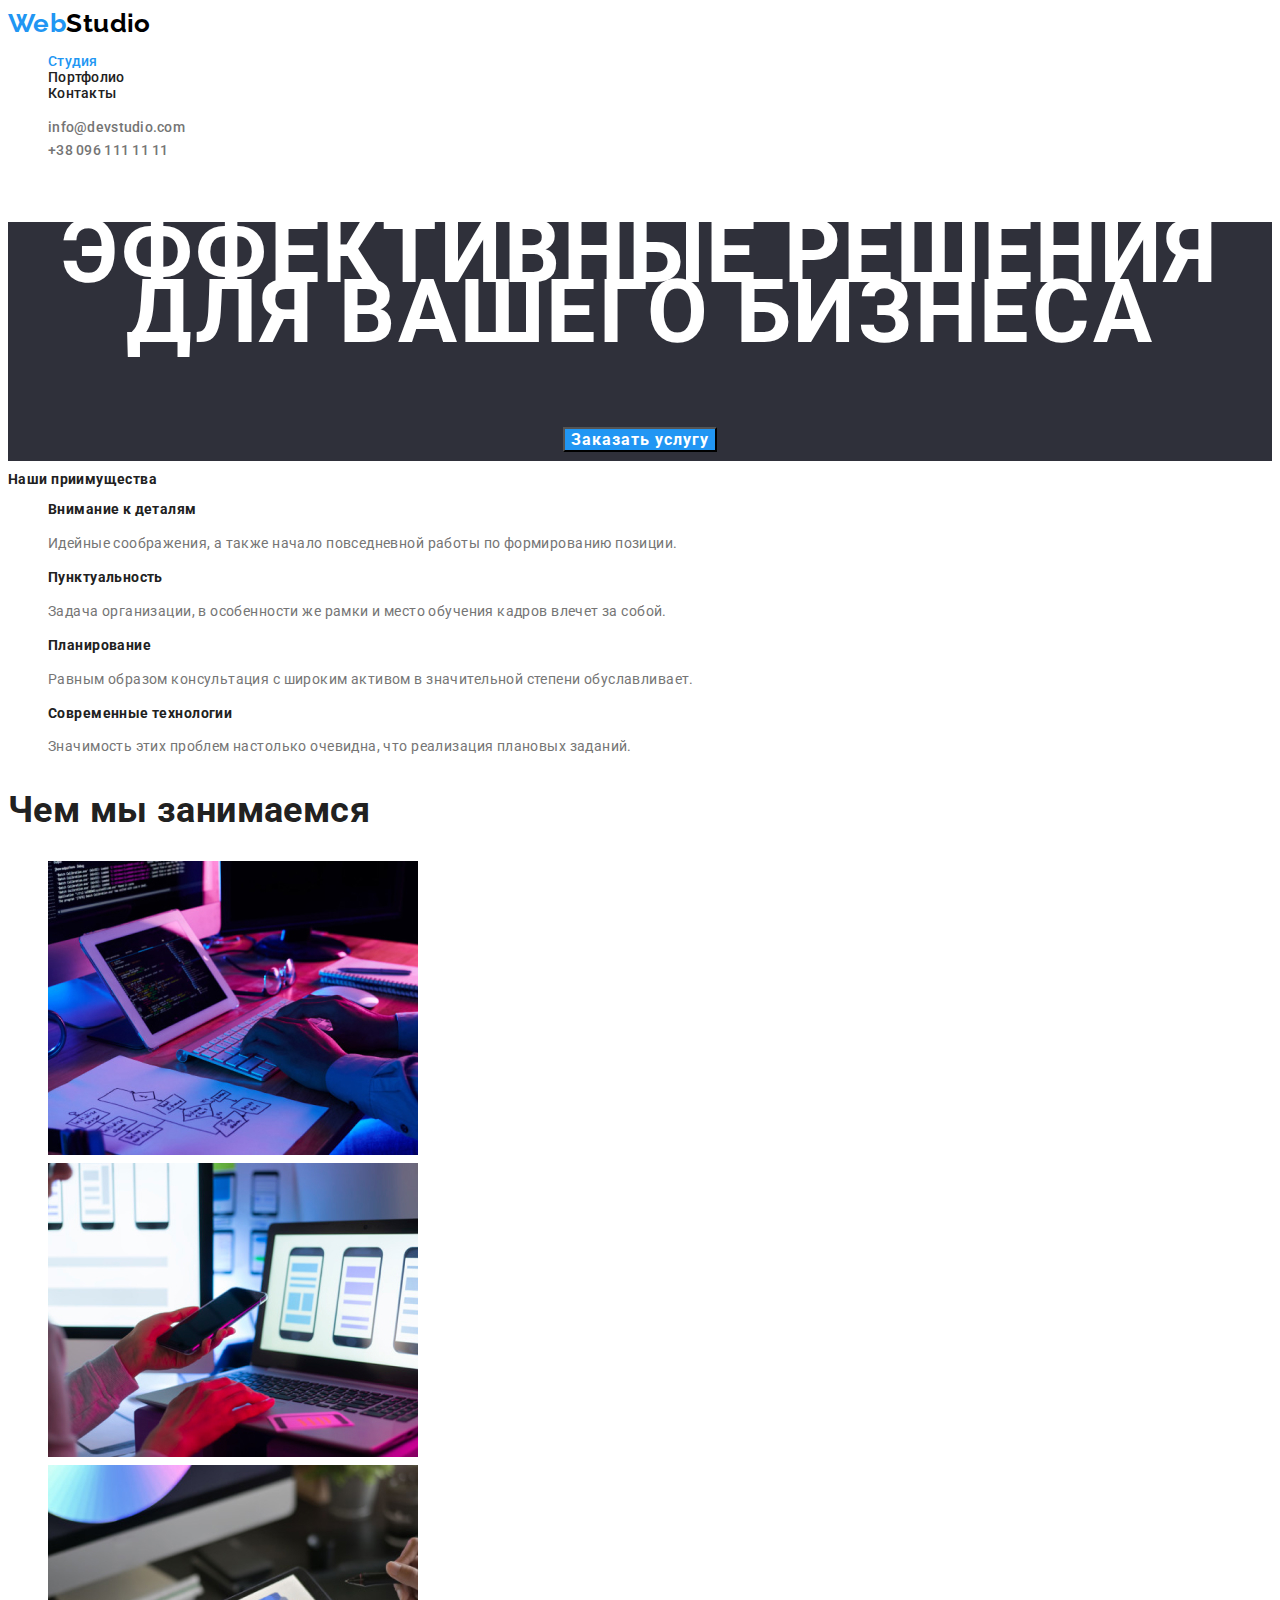
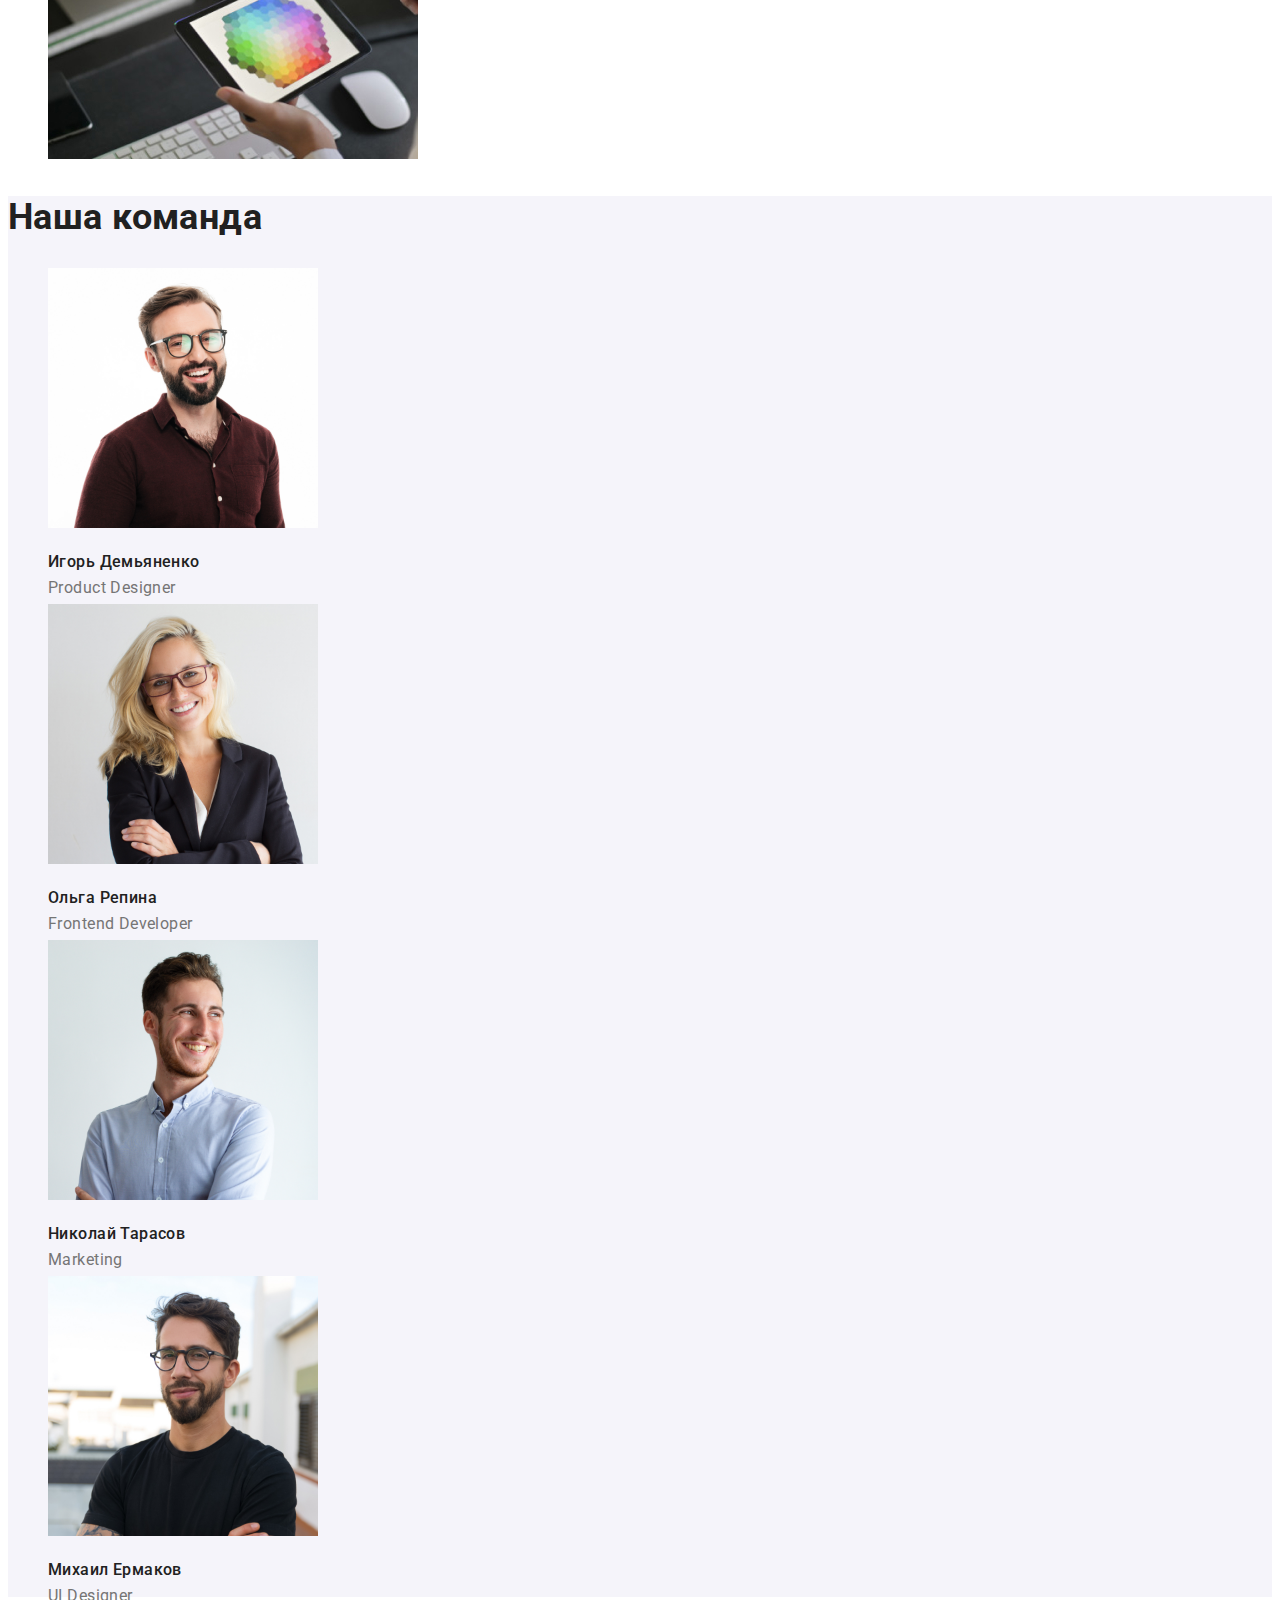
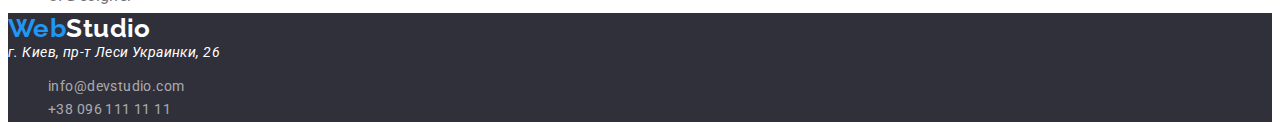
==== commit ab8d94c3: "Update index.html" ====
--- a/index.html
+++ b/index.html
@@ -16,7 +16,7 @@
                     <a href="./index.html" class="link-current" >Студия </a>
                 </li>
                 <li>
-                    <a href="./index1.html" class="link" >Портфолио</a>
+                    <a href="./portfolio.html" class="link" >Портфолио</a>
                 </li>
                 <li><a href="" class="link" >Контакты</a>
                 </li>
--- a/css/steles.css
+++ b/css/steles.css
@@ -1,63 +1,78 @@
+:root {
+  --primary-text-color: #757575;
+  --title-text-color: #212121;
+  --accent-color: #2196F3;
+  --primary-white-color: #E5E5E5;
+  --secondary-white-color:#ffffff ;
+  --logo-color: #000000;
+  --team-background-color:#F5F4FA;
+  --footer-background-color: #2F303A;
+  --footer-contacts-color:rgba(255, 255, 255, 0.6) ;
+}
 
 
-body{background-color: #E5E5E5;
-  color:#757575 ;
+body{background-color: var(--secondary-white-color);
+  color: var(--primary-text-color);
 font-family: Roboto,sans-serif;
 letter-spacing: 0.03em;
 font-size: 14px;
 line-height: 1.7em}
 
-.logo {color: #2196F3;
+.logo {color: var(--accent-color);
 font-family: Raleway,sans-serif;}
 .list{list-style: none;}
 a{ text-decoration: none; }
-.hero{color: #ffffff   ;
+.hero{color: var(--secondary-white-color);
+  background-color: var(--footer-background-color);
   font-weight: 900;
   font-size: 44px;
   line-height: 1.36em;
   text-align: center;
-  letter-spacing: 0.06em;}
-.title{color: #212121    ;
+  letter-spacing: 0.06em;
+  text-transform: uppercase;
+}
+.title{color: var(--title-text-color)   ;
   font-weight: 700;
   font-size: 14px;
   line-height: 1.14em;}
-.address{color: #FFFFFF;
+.address{color: var(--secondary-white-color);
+  font-size: 14px;
+  line-height: 1.17em;
+  font-style: italic;}
+.link{color: var(--title-text-color)   ;}
+.header-logo{color: var(--logo-color);}
+.footer-logo{color: var(--secondary-white-color)}
+.header{background-color: var(--secondary-white-color)}
+.team {background-color: var(--team-background-color);}
+.footer{background-color: var(--footer-background-color);}
+.footer-contacts{color: var(--footer-contacts-color)   ;
   font-size: 14px;
   line-height: 1.17em;}
-.link{color: #212121;}
-.header-logo{color: #000000;}
-.footer-logo{color: #ffffff;}
-.header{background-color: #ffffff;}
-.team {background-color: #F5F4FA;}
-.footer{background-color: #2F303A;}
-.footer-contacts{color: rgba(255, 255, 255, 0.6)    ;
-  font-size: 14px;
-  line-height: 1.17em;}
-.header-contacts{color: #757575    ;
+.header-contacts{color:var(--primary-text-color)  ;
   font-weight: 500;
   font-size: 14px;
   line-height: 1.14em;
   letter-spacing: 0.02em;}
 .site-nav .link:hover,
-.site-nav .link:focus {color: #2196F3    ;}
+.site-nav .link:focus {color:var(--accent-color);}
 .header-contacts:focus,
-.header-contacts:hover{color: #2196F3;}
-.button{color: #FFFFFF;
-background-color: #2196F3;
+.header-contacts:hover{color: var(--accent-color);}
+.button{color: var(--secondary-white-color);
+background-color: var(--accent-color);
 font-family: Roboto,sans-serif;
 font-weight: 700;
 font-size: 16px;
 line-height: 1,875em;
 letter-spacing: 0.06em;}
-.button-primary{color: #212121;
-background-color: #F5F4FA;
+.button-primary{color: var(--title-text-color)   ;
+background-color: var(--team-background-color);
 font-family: Roboto,sans-serif;
 font-weight: 500;
 font-size: 16px;
 line-height: 1.63em;}
-.link-current{color: #2196F3;}
+.link-current{color: var(--accent-color);}
 .button-primary:hover,
-.button-primary:focus{color#FFFFFF;background-color: #2196F3;}
+.button-primary:focus{color:var(--secondary-white-color);background-color: var(--accent-color);}
 .header-logo{font-family: Raleway,sans-serif;
   font-weight: 700;
   font-size: 26px;
@@ -71,15 +86,15 @@
     font-size: 14px;
     line-height: 1.14em;
     letter-spacing: 0.02em;}
-.activity-title{color: #212121  ;
+.activity-title{color: var(--title-text-color)  ;
       font-weight: 700;
       font-size: 36px;
       line-height: 1.17em}
-.team-title{color: #212121  ;
+.team-title{color:var(--title-text-color)  ;
   font-weight: 700;
   font-size: 36px;
   line-height: 1.17em}
-.title-worker{color: #212121  ;
+.title-worker{color: var(--title-text-color)  ;
 font-weight: 500;
 font-size: 16px;
 line-height: 1.19em;}
@@ -88,7 +103,7 @@
 line-height: 1.19px;
 }
 .portfolio-title{
-  color: #212121;
+  color: var(--title-text-color) ;
 font-weight: 700;
 font-size: 18px;
 line-height: 2em;
@@ -97,4 +112,8 @@
 .portfolio-description{
   font-size: 16px;
 line-height: 1.86em;
-}+text-decoration: none;
+color: var(--primary-text-color);
+}
+.footer-contacts:focus,
+.footer-contacts:hover{color: var(--accent-color);}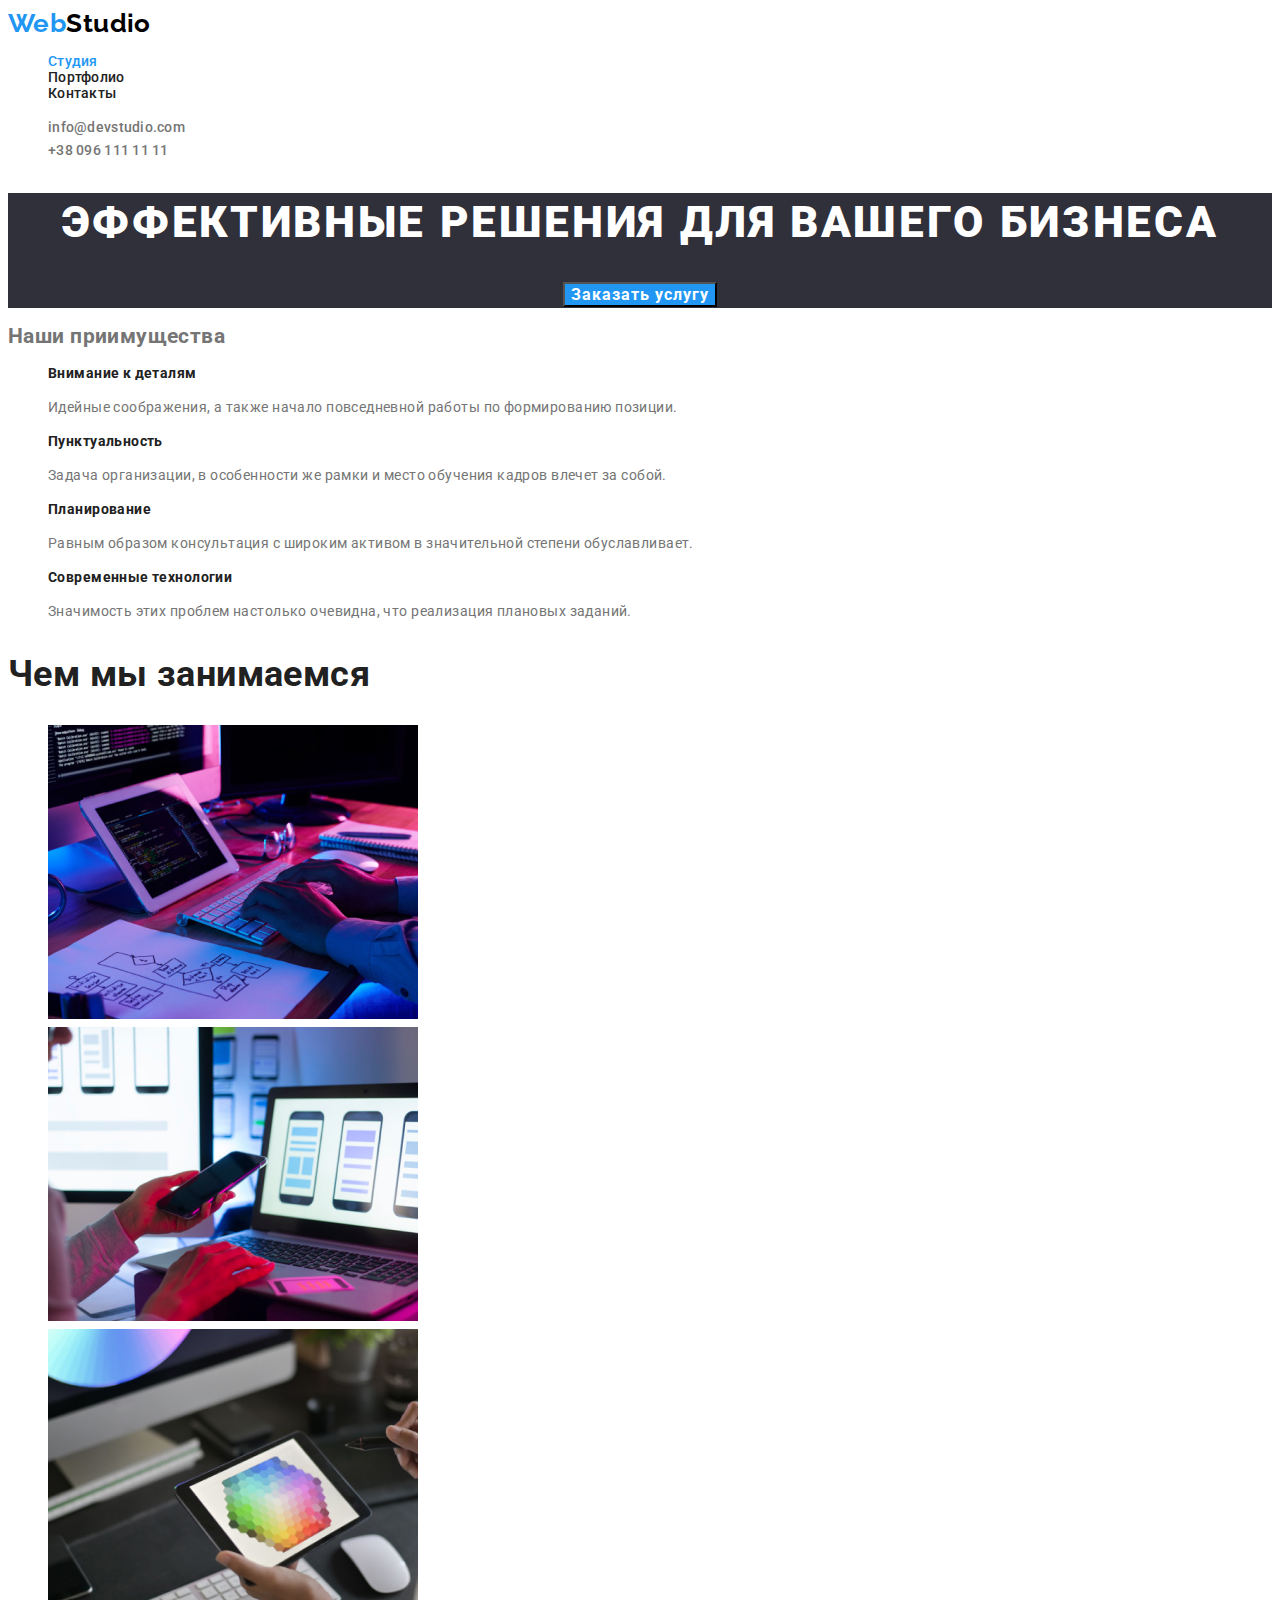
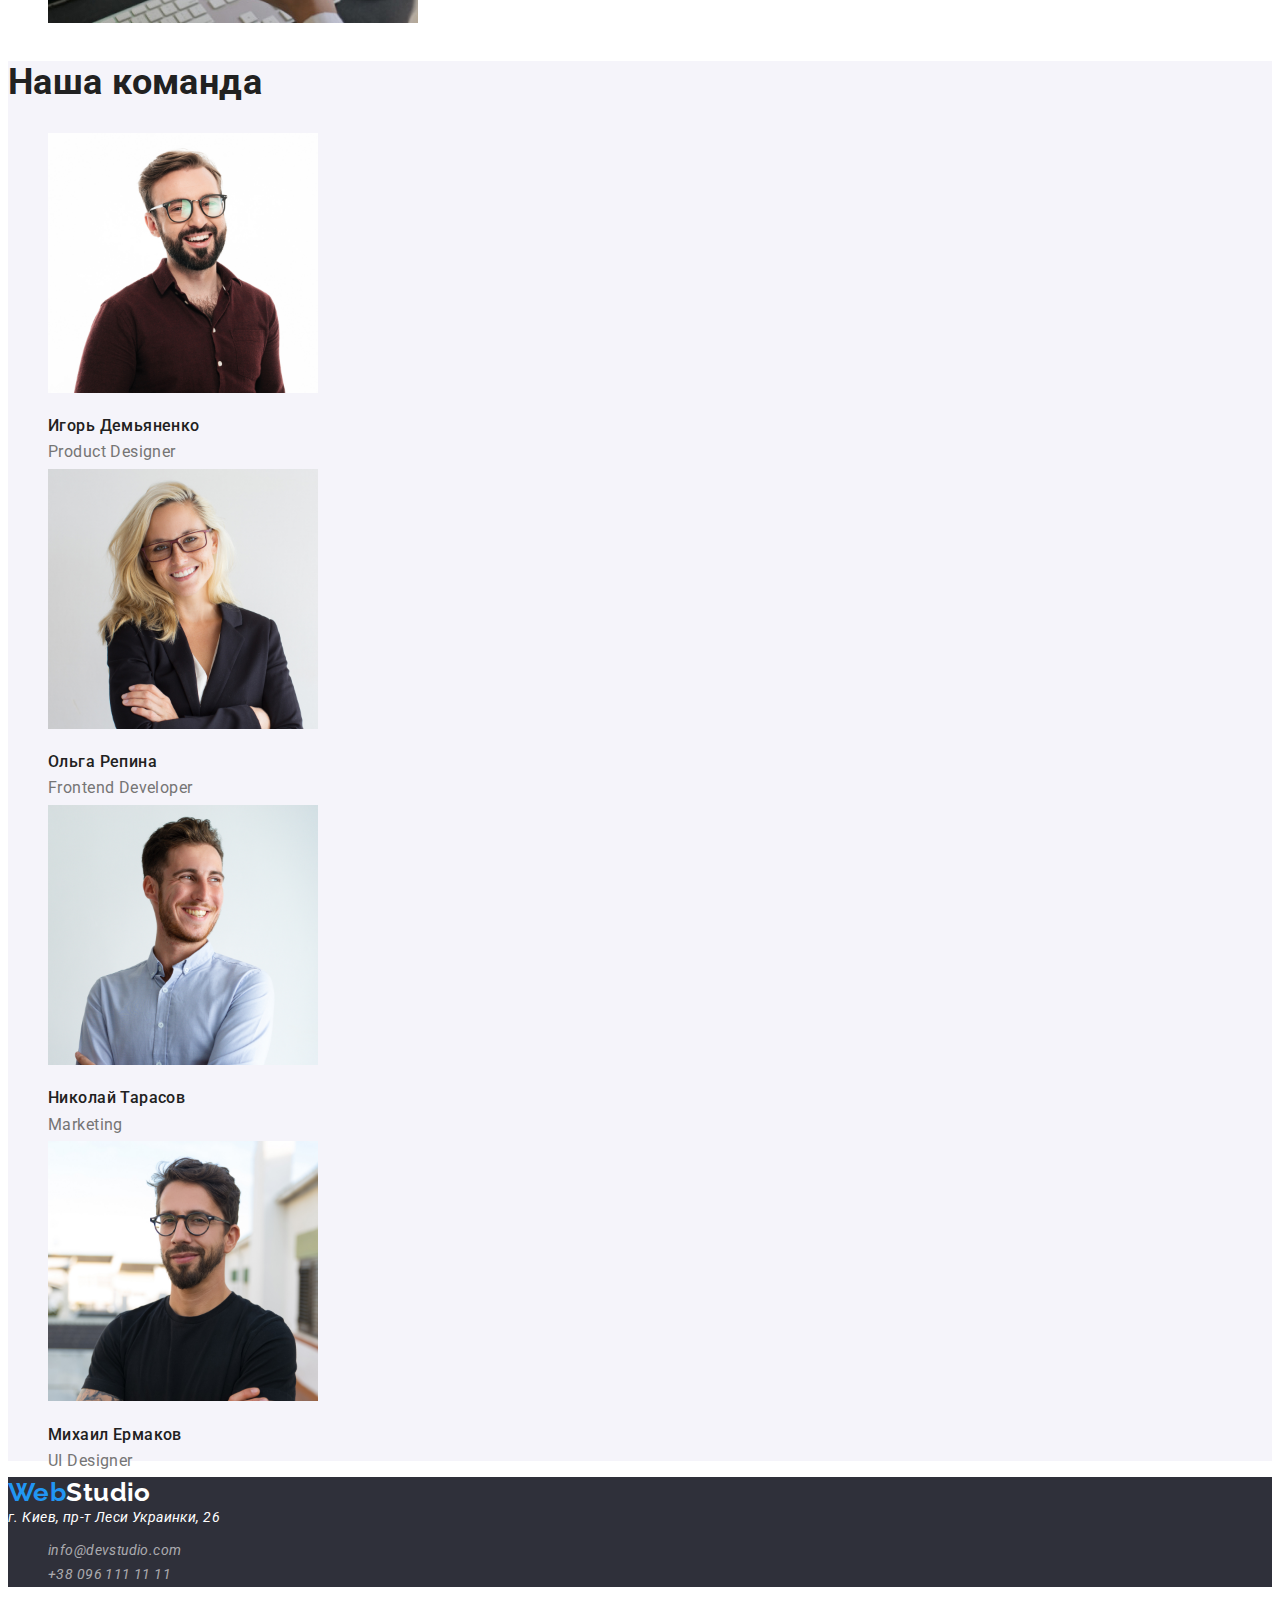
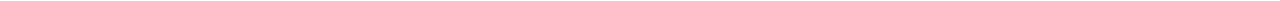
==== commit 6d5e2953: "Update index.html" ====
--- a/index.html
+++ b/index.html
@@ -35,7 +35,7 @@
         <button class="button">Заказать услугу</button>
     </section>
     <section class="advantages" >
-        <h2 class="title" >Наши приимущества</h2>
+        <h2 >Наши приимущества</h2>
         <ul class="list" >
             <li>
                 <h3 class="title">Внимание к деталям</h3>
--- a/css/steles.css
+++ b/css/steles.css
@@ -18,18 +18,22 @@
 font-size: 14px;
 line-height: 1.7em}
 
-.logo {color: var(--accent-color);
-font-family: Raleway,sans-serif;}
-.list{list-style: none;}
-a{ text-decoration: none; }
-.hero{color: var(--secondary-white-color);
+h1{color: var(--secondary-white-color);
   background-color: var(--footer-background-color);
   font-weight: 900;
   font-size: 44px;
   line-height: 1.36em;
   text-align: center;
   letter-spacing: 0.06em;
-  text-transform: uppercase;
+  text-transform: uppercase}
+.logo {color: var(--accent-color);
+font-family: Raleway,sans-serif;}
+.list{list-style: none;}
+a{ text-decoration: none; }
+.hero{
+  background-color: var(--footer-background-color);
+  text-align: center;
+  text-transform: uppercase; 
 }
 .title{color: var(--title-text-color)   ;
   font-weight: 700;
@@ -47,7 +51,8 @@
 .footer{background-color: var(--footer-background-color);}
 .footer-contacts{color: var(--footer-contacts-color)   ;
   font-size: 14px;
-  line-height: 1.17em;}
+  line-height: 1.17em;
+  font-style:italic; }
 .header-contacts{color:var(--primary-text-color)  ;
   font-weight: 500;
   font-size: 14px;
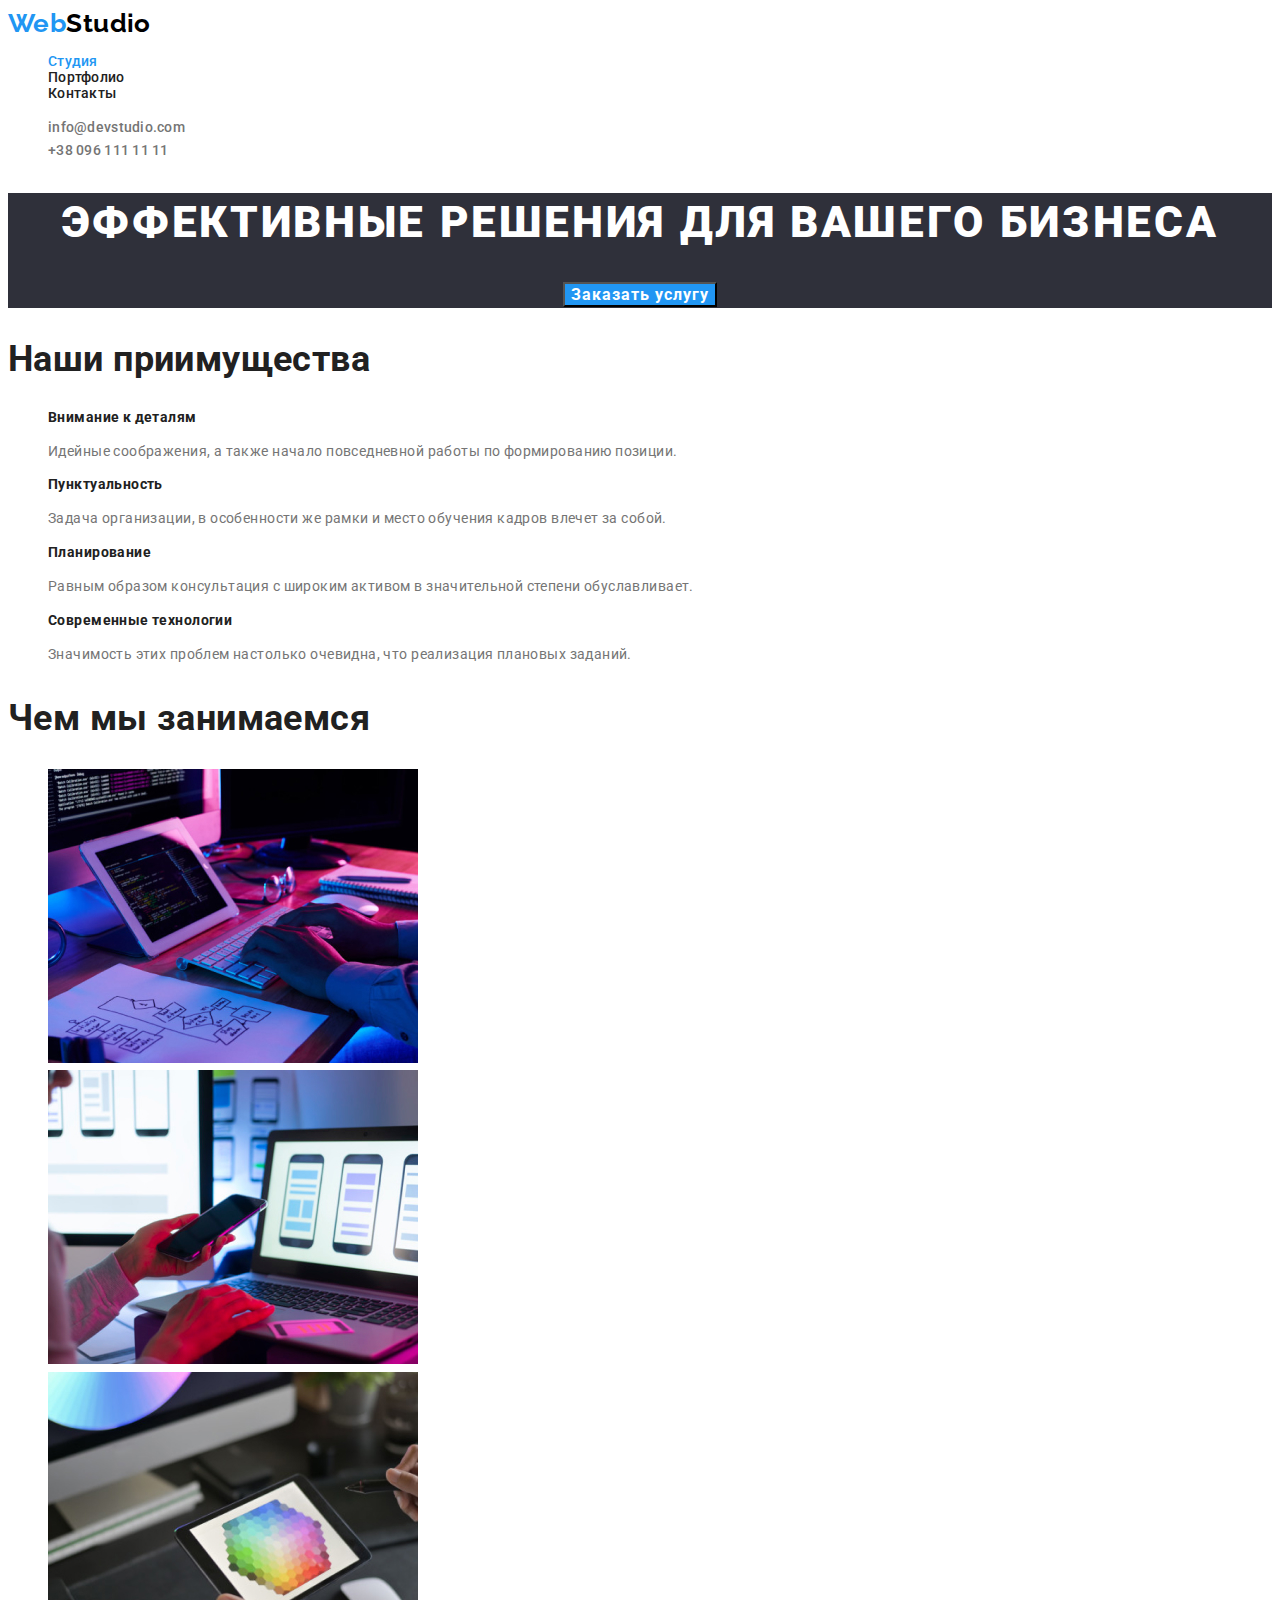
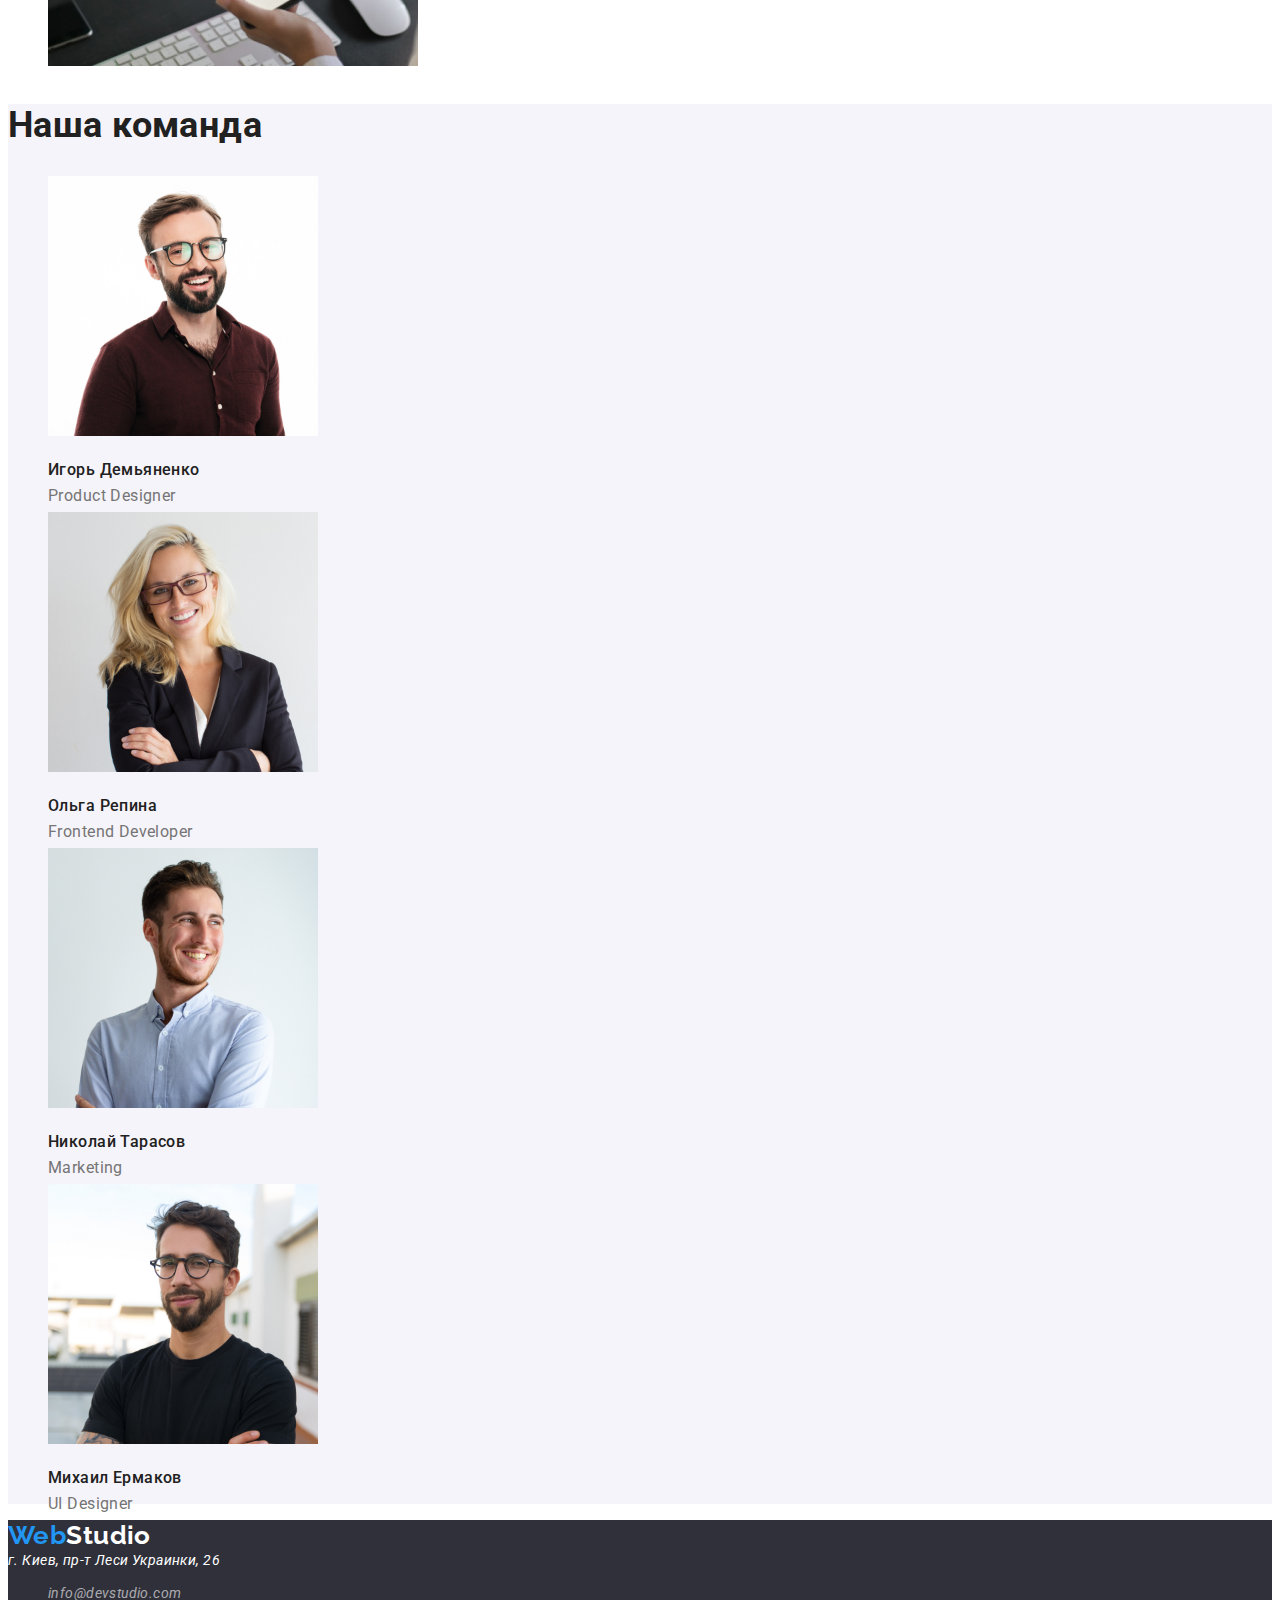
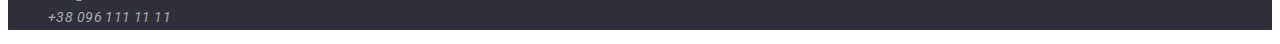
==== commit 0821d48b: "Update index.html" ====
--- a/index.html
+++ b/index.html
@@ -29,7 +29,7 @@
      
     </header>
     <section  class="hero">
-        <h1 class="hero-title" >
+        <h1  >
             Эффективные решения для вашего бизнеса
         </h1>
         <button class="button">Заказать услугу</button>
--- a/css/steles.css
+++ b/css/steles.css
@@ -91,11 +91,7 @@
     font-size: 14px;
     line-height: 1.14em;
     letter-spacing: 0.02em;}
-.activity-title{color: var(--title-text-color)  ;
-      font-weight: 700;
-      font-size: 36px;
-      line-height: 1.17em}
-.team-title{color:var(--title-text-color)  ;
+h2{color:var(--title-text-color)  ;
   font-weight: 700;
   font-size: 36px;
   line-height: 1.17em}
